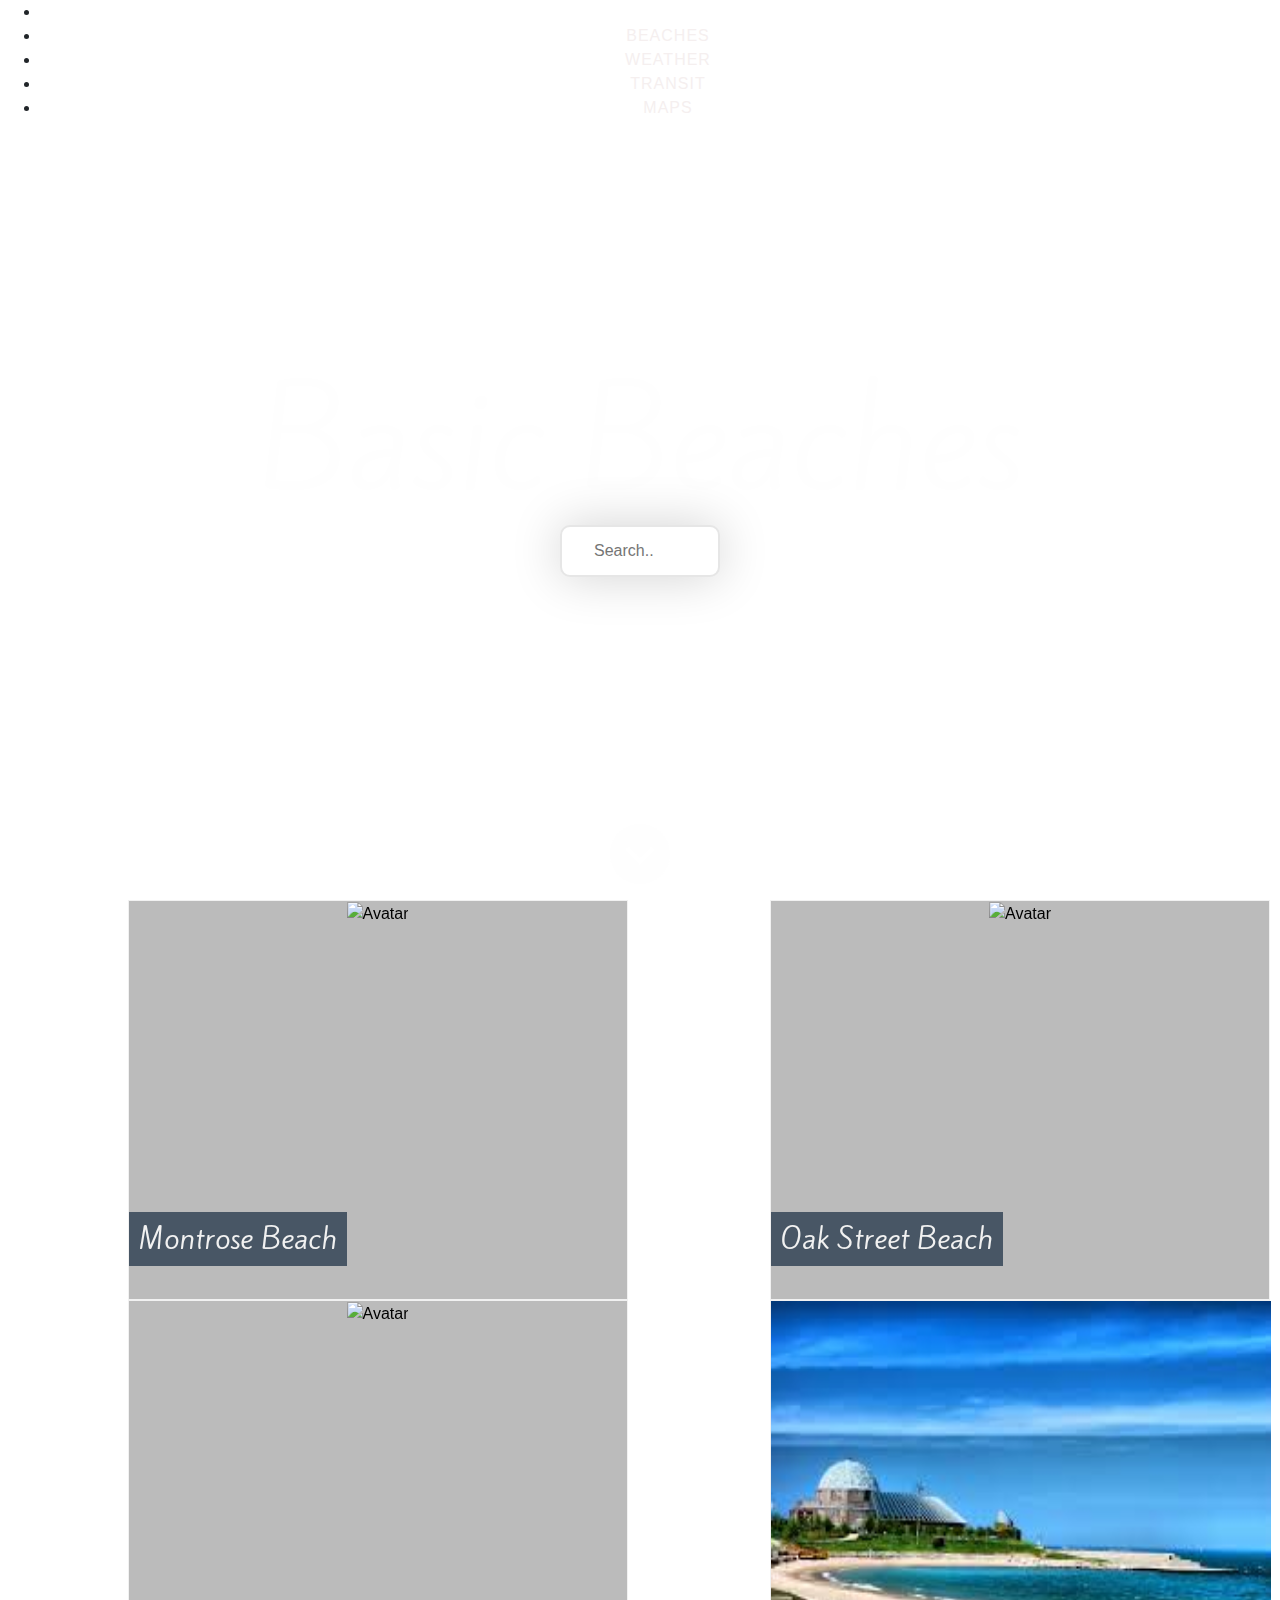
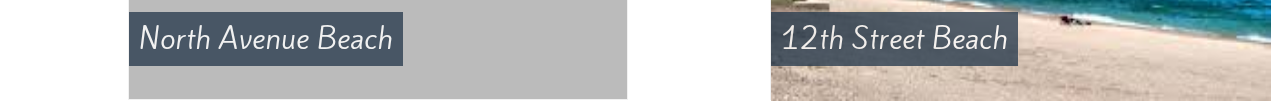
==== index.html @ 25e38c61 "fix 1.1" ====
<!DOCTYPE html>
<html lang="en">
<head>
  <meta charset="UTF-8">
  <meta name="viewport" content="width=device-width, initial-scale=1.0">
  <meta http-equiv="X-UA-Compatible" content="ie=edge">
  <link href="https://fonts.googleapis.com/css?family=Kite+One" rel="stylesheet">
  <link rel="stylesheet" href="https://cdnjs.cloudflare.com/ajax/libs/foundation/6.5.3/css/foundation-float.css">
  <link rel="stylesheet" href="https://stackpath.bootstrapcdn.com/bootstrap/4.3.1/css/bootstrap.min.css" integrity="sha384-ggOyR0iXCbMQv3Xipma34MD+dH/1fQ784/j6cY/iJTQUOhcWr7x9JvoRxT2MZw1T" crossorigin="anonymous">
  <script src="https://code.jquery.com/jquery-3.3.1.slim.min.js" integrity="sha384-q8i/X+965DzO0rT7abK41JStQIAqVgRVzpbzo5smXKp4YfRvH+8abtTE1Pi6jizo" crossorigin="anonymous"></script>
  <script src="https://cdnjs.cloudflare.com/ajax/libs/popper.js/1.14.7/umd/popper.min.js" integrity="sha384-UO2eT0CpHqdSJQ6hJty5KVphtPhzWj9WO1clHTMGa3JDZwrnQq4sF86dIHNDz0W1" crossorigin="anonymous"></script>
  <script src="https://stackpath.bootstrapcdn.com/bootstrap/4.3.1/js/bootstrap.min.js" integrity="sha384-JjSmVgyd0p3pXB1rRibZUAYoIIy6OrQ6VrjIEaFf/nJGzIxFDsf4x0xIM+B07jRM" crossorigin="anonymous"></script>
  <link rel="stylesheet" href="Assets/style.css">
  <!--<link rel ="stylesheet" href="Assets/style.scss">--->
  <title>Beaches</title>
</head>
<body>

  

  <div class="hero-full-screen">

    <div class="top-content-section">
      
      <ul class="menu menu-hover-lines">
        <li class="active"><a href="#">Home</a></li>
        <li><a href="#">Beaches</a></li>
        <li><a href="#">Weather</a></li>
        <li><a href="#">Transit</a></li>
        <li><a href="#">Maps</a></li>
      </ul>
      
      
      
    </div>
  
    <div class="middle-content-section">
      <h1>Basic Beaches</h1>
      <input type="search" name="search" placeholder="Search.." class="animated-search-form">

    </div>
  
    <div class="bottom-content-section" data-magellan data-threshold="0">
      <a href="#main-content-section"><svg xmlns="http://www.w3.org/2000/svg" width="24" height="24" viewBox="0 0 24 24"><path d="M24 12c0-6.627-5.373-12-12-12s-12 5.373-12 12 5.373 12 12 12 12-5.373 12-12zm-18.005-1.568l1.415-1.414 4.59 4.574 4.579-4.574 1.416 1.414-5.995 5.988-6.005-5.988z"/></svg></a>
    </div>
  
  </div>
  
  <div id="main-content-section" data-magellan-target="main-content-section">
    <!-- your content goes here -->

    <div class="row">
        <div class="flip-card" id="beach-2">
            <div class="flip-card-inner">
              <div class="flip-card-front">
                <img src="https://d1yn1kh78jj1rr.cloudfront.net/image/thumbnail/HWdNSxjEzjch3hjal/[base64].jpg" alt="Avatar" style="width:500px;height:400px;">
                <div class="caption" id="beach2">
                  <h3>Montrose Beach</h3>
                </div>
              </div>
              <div class="flip-card-back">
              <div class="weather" id="weather-oak"style="width:500px;height:200px;">
                   <h2>Weather</h2>
              </div>
              <div class="maps" id="maps-oak"style="width:500px;height:200px;">
                   <h2>Maps</h2>
              </div>
            </div>
          </div>
        </div>

    <div class="flip-card" id="beach-2">
        <div class="flip-card-inner">
          <div class="flip-card-front">
            <img src="http://www.citylightsrentals.com/wp-content/uploads/Neighborhoods/Oak-St-Beach2-500X400.jpg" alt="Avatar" style="width:500px;height:400px;">
            <div class="caption" id="beach2">
              <h3>Oak Street Beach</h3>
            </div>
          </div>
          <div class="flip-card-back">
          <div class="weather" id="weather-oak"style="width:500px;height:200px;">
               <h2>Weather</h2>
          </div>
          <div class="maps" id="maps-oak"style="width:500px;height:200px;">
               <h2>Maps</h2>
          </div>
        </div>
      </div>
</div>


    

          <div class="flip-card" id="beach-2">
            <div class="flip-card-inner">
              <div class="flip-card-front">
                <img src="https://windycitybeaches.weebly.com/uploads/7/0/8/1/7081676/3185026_orig.jpg" alt="Avatar" style="width:500px;height:400px;">
                <div class="caption" id="beach2">
                  <h3>North Avenue Beach</h3>
                </div>
              </div>
              <div class="flip-card-back">
                <div class="weather" id="weather-oak"style="width:500px;height:200px;">
                   <h2>Weather</h2>
                </div>
                <div class="maps" id="maps-oak"style="width:500px;height:200px;">
                   <h2>Maps</h2>
                </div>
              </div>
            </div>
          </div>
        
          <div class="flip-card" id="beach-2">
            <div class="flip-card-inner">
              <div class="flip-card-front">
                <img src="[data-uri]" alt="Avatar" style="width:500px;height:400px;">
                <div class="caption" id="beach2">
                  <h3>12th Street Beach</h3>
                </div>
              </div>
              <div class="flip-card-back">
              <div class="weather" id="weather-oak"style="width:500px;height:200px;">
                   <h2>Weather</h2>
              </div>
              <div class="maps" id="maps-oak"style="width:500px;height:200px;">
                   <h2>Maps</h2>
              </div>
            </div>
          </div>
      
      

    



    </div>

  
</body>
</html>
---- Assets/style.css ----
.hero-full-screen {
  height: 100vh;
  display: -webkit-flex;
  display: -ms-flexbox;
  display: flex;
  -webkit-flex-direction: column;
      -ms-flex-direction: column;
          flex-direction: column;
  -webkit-align-items: center;
      -ms-flex-align: center;
          align-items: center;
  -webkit-justify-content: space-between;
      -ms-flex-pack: justify;
          justify-content: space-between;
  background: url("https://d12dkjq56sjcos.cloudfront.net/pub/media/wysiwyg/chicago/01-city-landing/View-Of-Chicago-Oak-St-Beach-Lake-Michigan.jpg") center center no-repeat;
  background-size: cover;
}

h1{
  font-family: 'Kite One', sans-serif;
  font-size: 125px;
}

.hero-full-screen .middle-content-section {
  text-align: center;
  color: #fefefe;
}

.hero-full-screen .top-content-section {
  width: 100%;
}

.hero-full-screen .bottom-content-section {
  padding: 1rem;
}

.hero-full-screen .bottom-content-section svg {
  height: 3.75rem;
  width: 3.75rem;
  fill: #fefefe;
}

.hero-full-screen .top-bar {
  background: transparent;
}

.hero-full-screen .top-bar .menu {
  background: transparent;
}

.hero-full-screen .top-bar .menu-text {
  color: #fefefe;
}

.hero-full-screen .top-bar .menu li {
  display: -webkit-flex;
  display: -ms-flexbox;
  display: flex;
  -webkit-align-items: center;
      -ms-flex-align: center;
          align-items: center;
}

.hero-full-screen .top-bar .menu a {
  color: #fefefe;
  font-weight: bold;
}


.animated-search-form[type=search] {
  width: 10rem;
  border: 0.125rem solid #e6e6e6;
  box-shadow: 0 0 3.125rem rgba(0, 0, 0, 0.18);
  border-radius: 10px;
  background-image: url("//image.ibb.co/i7NbrQ/search_icon_15.png");
  background-position: 0.625rem 0.625rem;
  background-repeat: no-repeat;
  padding: 0.75rem 1.25rem 0.75rem 2rem;
  transition: width 0.4s ease-in-out;
}

.animated-search-form[type=search]:focus {
  width: 100%;
}


.menu-hover-lines {
  text-align: center;
  text-transform: uppercase;
  font-weight: 500;
  letter-spacing: 1px;
  transition: all 0.35s ease;
}

.menu-hover-lines li a {
  padding: 0.75rem 0;
  color: rgb(245, 239, 239);
  position: relative;
  margin-left: 1rem;
}

.menu-hover-lines li:first-child a {
  margin-left: 0;
}

.menu-hover-lines li.active > a {
  background-color: transparent;
}

.menu-hover-lines a:before,
.menu-hover-lines a::after {
  height: 3px;
  position: absolute;
  content: '';
  transition: all 0.35s ease;
  background-color: white;
  width: 0;
}

.menu-hover-lines a::before {
  top: 0;
  left: 0;
}

.menu-hover-lines a::after {
  bottom: 0;
  right: 0;
}

.menu-hover-lines a:hover,
.menu-hover-lines li.active > a {
  color: white;
  transition: all 0.35s ease;
}

.menu-hover-lines a:hover::before,
.menu-hover-lines .active a::before,
.menu-hover-lines a:hover::after,
.menu-hover-lines .active a::after {
  width: 100%;
}


#main-content-section{
  margin-right: 25px;
  


}


.card{
  bottom: 0;
  left: 0;
}



.featured-image-block-grid-header {
  margin-left: auto;
  margin-right: auto;
}

.featured-image-block {
  margin-bottom: 20px;
}

.featured-image-block .featured-image-block-title {
  font-weight: 600;
  margin-top: 10px;
  text-transform: uppercase;
  letter-spacing: 1px;
  font-size: 1em;
  color: #404040;
}

.featured-image-block a:hover p {
  color: #1779ba;
}


.card-tabs .card-divider {
  display: -webkit-flex;
  display: -ms-flexbox;
  display: flex;
  -webkit-align-items: center;
      -ms-flex-align: center;
          align-items: center;
  -webkit-justify-content: space-between;
      -ms-flex-pack: justify;
          justify-content: space-between;
  padding: 15px 20px;
}

.card-tabs .card-divider h1, .card-tabs .card-divider h2, .card-tabs .card-divider h3, .card-tabs .card-divider h4, .card-tabs .card-divider h5, .card-tabs .card-divider h6 {
  margin-bottom: 0;
}

.card-tabs .card-divider .fa {
  position: relative;
  margin-right: 0;
}

.card-tabs .tabs {
  padding-top: 4px;
}

.card-tabs .tabs,
.card-tabs .tabs a {
  background: none;
}

.card-tabs .tabs a {
  padding: 0;
  margin: 0 10px;
  font-size: 13px;
  color: #8a8a8a;
}

.card-tabs .tabs a:hover,
.card-tabs .tabs .is-active a {
  color: #0a0a0a;
}

.card-tabs .tabs-panel {
  padding: 0;
}


.flip-card {
  background-color: transparent;
  width: 500px;
  height: 400px;
  margin-left: auto;
  border: 1px solid #f1f1f1;
  perspective: 1000px; /* Remove this if you don't want the 3D effect */
}

/* This container is needed to position the front and back side */
.flip-card-inner {
  position: relative;
  width: 100%;
  height: 100%;
  text-align: center;
  transition: transform 0.8s;
  transform-style: preserve-3d;
}

/* Do an horizontal flip when you move the mouse over the flip box container */
.flip-card:hover .flip-card-inner {
  transform: rotateY(180deg);
}

/* Position the front and back side */
.flip-card-front, .flip-card-back {
  position: absolute;
  width: 100%;
  height: 100%;
  backface-visibility: hidden;
}

/* Style the front side (fallback if image is missing) */
.flip-card-front {
  background-color: #bbb;
  color: black;
}

/* Style the back side */
.flip-card-back {
  background-color: dodgerblue;
  color: white;
  transform: rotateY(180deg);
}

.caption h3 {
  position: absolute;
  bottom: 25px;
  padding: 10px;
  text-align: center;
  color:#fff;
  background: #2c3e50;
  opacity:.8;
  font-family: 'Kite One', sans-serif;
  
}
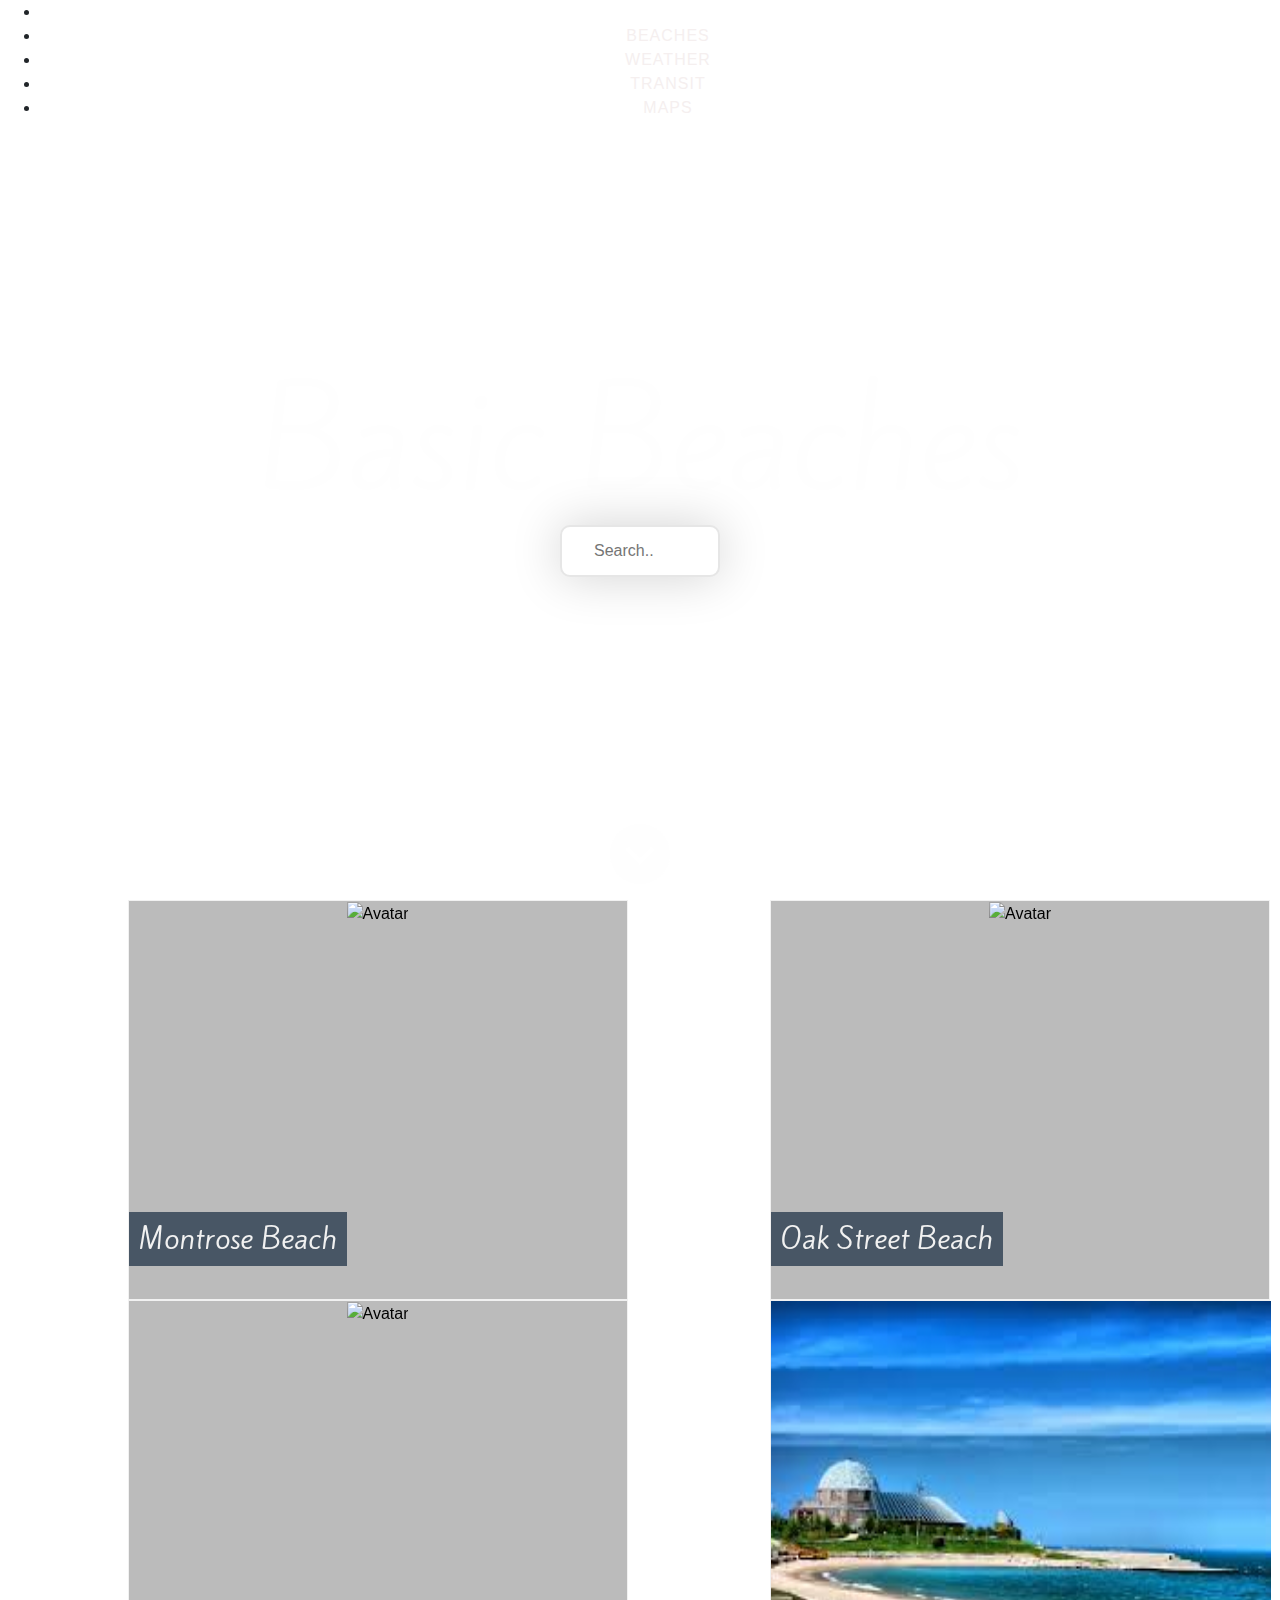
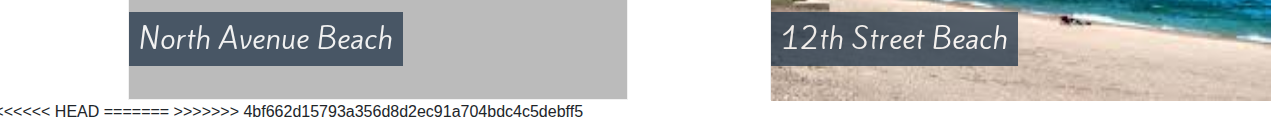
==== commit 73f2b564: "Merge branch 'development' of https://github.com/groupkbbp/Project1 into development" ====
--- a/index.html
+++ b/index.html
@@ -15,7 +15,6 @@
   <title>Beaches</title>
 </head>
 <body>
-
   
 
   <div class="hero-full-screen">
@@ -29,15 +28,12 @@
         <li><a href="#">Transit</a></li>
         <li><a href="#">Maps</a></li>
       </ul>
-      
-      
-      
+
     </div>
   
     <div class="middle-content-section">
       <h1>Basic Beaches</h1>
       <input type="search" name="search" placeholder="Search.." class="animated-search-form">
-
     </div>
   
     <div class="bottom-content-section" data-magellan data-threshold="0">
@@ -59,10 +55,11 @@
                 </div>
               </div>
               <div class="flip-card-back">
-              <div class="weather" id="weather-oak"style="width:500px;height:200px;">
+              <div class="weather" id="weather-oak" value="beach-conditions" style="width:500px;height:200px;">
                    <h2>Weather</h2>
               </div>
               <div class="maps" id="maps-oak"style="width:500px;height:200px;">
+                
                    <h2>Maps</h2>
               </div>
             </div>
@@ -78,10 +75,11 @@
             </div>
           </div>
           <div class="flip-card-back">
-          <div class="weather" id="weather-oak"style="width:500px;height:200px;">
+          <div class="weather" id="weather-oak" value="beach-conditions" style="width:500px;height:200px;">
+          <!----  <script type='text/javascript' src='https://darksky.net/widget/default/41.9029,-87.6227/us12/en.js?width=100%&height=350&title=Oak Street Beach&textColor=333333&bgColor=FFFFFF&transparency=false&skyColor=undefined&fontFamily=Default&customFont=&units=us&htColor=333333&ltColor=C7C7C7&displaySum=yes&displayHeader=yes'></script>> -->
                <h2>Weather</h2>
           </div>
-          <div class="maps" id="maps-oak"style="width:500px;height:200px;">
+          <div class="maps" id="maps-oak" style="width:500px;height:200px;">
                <h2>Maps</h2>
           </div>
         </div>
@@ -100,7 +98,7 @@
                 </div>
               </div>
               <div class="flip-card-back">
-                <div class="weather" id="weather-oak"style="width:500px;height:200px;">
+                <div class="weather" id="weather-oak" value="beach-conditions" style="width:500px;height:200px;">
                    <h2>Weather</h2>
                 </div>
                 <div class="maps" id="maps-oak"style="width:500px;height:200px;">
@@ -119,7 +117,7 @@
                 </div>
               </div>
               <div class="flip-card-back">
-              <div class="weather" id="weather-oak"style="width:500px;height:200px;">
+              <div class="weather" id="weather-oak" value="beach-conditions"  style="width:500px;height:200px;">
                    <h2>Weather</h2>
               </div>
               <div class="maps" id="maps-oak"style="width:500px;height:200px;">
@@ -137,5 +135,17 @@
     </div>
 
   
+
+
+
+
+ 
+  
+  
+
+  
+<<<<<<< HEAD
+=======
 </body>
 </html>
+>>>>>>> 4bf662d15793a356d8d2ec91a704bdc4c5debff5
--- a/Assets/style.css
+++ b/Assets/style.css
@@ -1,71 +1,71 @@
 
 .hero-full-screen {
-  height: 100vh;
-  display: -webkit-flex;
-  display: -ms-flexbox;
-  display: flex;
-  -webkit-flex-direction: column;
-      -ms-flex-direction: column;
-          flex-direction: column;
-  -webkit-align-items: center;
-      -ms-flex-align: center;
-          align-items: center;
-  -webkit-justify-content: space-between;
-      -ms-flex-pack: justify;
-          justify-content: space-between;
-  background: url("https://d12dkjq56sjcos.cloudfront.net/pub/media/wysiwyg/chicago/01-city-landing/View-Of-Chicago-Oak-St-Beach-Lake-Michigan.jpg") center center no-repeat;
-  background-size: cover;
-}
-
-h1{
-  font-family: 'Kite One', sans-serif;
-  font-size: 125px;
-}
-
-.hero-full-screen .middle-content-section {
-  text-align: center;
-  color: #fefefe;
-}
-
-.hero-full-screen .top-content-section {
-  width: 100%;
-}
-
-.hero-full-screen .bottom-content-section {
-  padding: 1rem;
-}
-
-.hero-full-screen .bottom-content-section svg {
-  height: 3.75rem;
-  width: 3.75rem;
-  fill: #fefefe;
-}
-
-.hero-full-screen .top-bar {
-  background: transparent;
-}
-
-.hero-full-screen .top-bar .menu {
-  background: transparent;
-}
-
-.hero-full-screen .top-bar .menu-text {
-  color: #fefefe;
-}
-
-.hero-full-screen .top-bar .menu li {
-  display: -webkit-flex;
-  display: -ms-flexbox;
-  display: flex;
-  -webkit-align-items: center;
-      -ms-flex-align: center;
-          align-items: center;
-}
-
-.hero-full-screen .top-bar .menu a {
-  color: #fefefe;
-  font-weight: bold;
-}
+    height: 100vh;
+    display: -webkit-flex;
+    display: -ms-flexbox;
+    display: flex;
+    -webkit-flex-direction: column;
+        -ms-flex-direction: column;
+            flex-direction: column;
+    -webkit-align-items: center;
+        -ms-flex-align: center;
+            align-items: center;
+    -webkit-justify-content: space-between;
+        -ms-flex-pack: justify;
+            justify-content: space-between;
+    background: url("https://d12dkjq56sjcos.cloudfront.net/pub/media/wysiwyg/chicago/01-city-landing/View-Of-Chicago-Oak-St-Beach-Lake-Michigan.jpg") center center no-repeat;
+    background-size: cover;
+  }
+
+  h1{
+    font-family: 'Kite One', sans-serif;
+    font-size: 125px;
+  }
+  
+  .hero-full-screen .middle-content-section {
+    text-align: center;
+    color: #fefefe;
+  }
+  
+  .hero-full-screen .top-content-section {
+    width: 100%;
+  }
+  
+  .hero-full-screen .bottom-content-section {
+    padding: 1rem;
+  }
+  
+  .hero-full-screen .bottom-content-section svg {
+    height: 3.75rem;
+    width: 3.75rem;
+    fill: #fefefe;
+  }
+  
+  .hero-full-screen .top-bar {
+    background: transparent;
+  }
+  
+  .hero-full-screen .top-bar .menu {
+    background: transparent;
+  }
+  
+  .hero-full-screen .top-bar .menu-text {
+    color: #fefefe;
+  }
+  
+  .hero-full-screen .top-bar .menu li {
+    display: -webkit-flex;
+    display: -ms-flexbox;
+    display: flex;
+    -webkit-align-items: center;
+        -ms-flex-align: center;
+            align-items: center;
+  }
+  
+  .hero-full-screen .top-bar .menu a {
+    color: #fefefe;
+    font-weight: bold;
+  }
 
 
 .animated-search-form[type=search] {
@@ -86,68 +86,78 @@
 
 
 .menu-hover-lines {
-  text-align: center;
-  text-transform: uppercase;
-  font-weight: 500;
-  letter-spacing: 1px;
-  transition: all 0.35s ease;
-}
-
-.menu-hover-lines li a {
-  padding: 0.75rem 0;
-  color: rgb(245, 239, 239);
-  position: relative;
-  margin-left: 1rem;
-}
-
-.menu-hover-lines li:first-child a {
-  margin-left: 0;
-}
-
-.menu-hover-lines li.active > a {
-  background-color: transparent;
-}
-
-.menu-hover-lines a:before,
-.menu-hover-lines a::after {
-  height: 3px;
-  position: absolute;
-  content: '';
-  transition: all 0.35s ease;
-  background-color: white;
-  width: 0;
-}
-
-.menu-hover-lines a::before {
-  top: 0;
-  left: 0;
-}
-
-.menu-hover-lines a::after {
-  bottom: 0;
-  right: 0;
-}
-
-.menu-hover-lines a:hover,
-.menu-hover-lines li.active > a {
-  color: white;
-  transition: all 0.35s ease;
-}
-
-.menu-hover-lines a:hover::before,
-.menu-hover-lines .active a::before,
-.menu-hover-lines a:hover::after,
-.menu-hover-lines .active a::after {
-  width: 100%;
-}
-
-
-#main-content-section{
-  margin-right: 25px;
-  
-
-
-}
+    text-align: center;
+    text-transform: uppercase;
+    font-weight: 500;
+    letter-spacing: 1px;
+    transition: all 0.35s ease;
+  }
+  
+  .menu-hover-lines li a {
+    padding: 0.75rem 0;
+    color: rgb(245, 239, 239);
+    position: relative;
+    margin-left: 1rem;
+  }
+  
+  .menu-hover-lines li:first-child a {
+    margin-left: 0;
+  }
+  
+  .menu-hover-lines li.active > a {
+    background-color: transparent;
+  }
+  
+  .menu-hover-lines a:before,
+  .menu-hover-lines a::after {
+    height: 3px;
+    position: absolute;
+    content: '';
+    transition: all 0.35s ease;
+    background-color: white;
+    width: 0;
+  }
+  
+  .menu-hover-lines a::before {
+    top: 0;
+    left: 0;
+  }
+  
+  .menu-hover-lines a::after {
+    bottom: 0;
+    right: 0;
+  }
+  
+  .menu-hover-lines a:hover,
+  .menu-hover-lines li.active > a {
+    color: white;
+    transition: all 0.35s ease;
+  }
+  
+  .menu-hover-lines a:hover::before,
+  .menu-hover-lines .active a::before,
+  .menu-hover-lines a:hover::after,
+  .menu-hover-lines .active a::after {
+    width: 100%;
+  }
+
+
+  #main-content-section{
+    margin-right: 25px;
+
+
+
+  }
+
+
+  .card{
+    bottom: 0;
+    left: 0;
+  }
+  
+
+
+
 
 
 .card{
@@ -158,146 +168,135 @@
 
 
 .featured-image-block-grid-header {
-  margin-left: auto;
-  margin-right: auto;
-}
-
-.featured-image-block {
-  margin-bottom: 20px;
-}
-
-.featured-image-block .featured-image-block-title {
-  font-weight: 600;
-  margin-top: 10px;
-  text-transform: uppercase;
-  letter-spacing: 1px;
-  font-size: 1em;
-  color: #404040;
-}
-
-.featured-image-block a:hover p {
-  color: #1779ba;
-}
+    margin-left: auto;
+    margin-right: auto;
+  }
+  
+  .featured-image-block {
+    margin-bottom: 20px;
+  }
+  
+  .featured-image-block .featured-image-block-title {
+    font-weight: 600;
+    margin-top: 10px;
+    text-transform: uppercase;
+    letter-spacing: 1px;
+    font-size: 1em;
+    color: #404040;
+  }
+  
+  .featured-image-block a:hover p {
+    color: #1779ba;
+  }
 
 
 .card-tabs .card-divider {
-  display: -webkit-flex;
-  display: -ms-flexbox;
-  display: flex;
-  -webkit-align-items: center;
-      -ms-flex-align: center;
-          align-items: center;
-  -webkit-justify-content: space-between;
-      -ms-flex-pack: justify;
-          justify-content: space-between;
-  padding: 15px 20px;
-}
-
-.card-tabs .card-divider h1, .card-tabs .card-divider h2, .card-tabs .card-divider h3, .card-tabs .card-divider h4, .card-tabs .card-divider h5, .card-tabs .card-divider h6 {
-  margin-bottom: 0;
-}
-
-.card-tabs .card-divider .fa {
-  position: relative;
-  margin-right: 0;
-}
-
-.card-tabs .tabs {
-  padding-top: 4px;
-}
-
-.card-tabs .tabs,
-.card-tabs .tabs a {
-  background: none;
-}
-
-.card-tabs .tabs a {
-  padding: 0;
-  margin: 0 10px;
-  font-size: 13px;
-  color: #8a8a8a;
-}
-
-.card-tabs .tabs a:hover,
-.card-tabs .tabs .is-active a {
-  color: #0a0a0a;
-}
-
-.card-tabs .tabs-panel {
-  padding: 0;
-}
-
-
-.flip-card {
-  background-color: transparent;
-  width: 500px;
-  height: 400px;
-  margin-left: auto;
-  border: 1px solid #f1f1f1;
-  perspective: 1000px; /* Remove this if you don't want the 3D effect */
-}
-
-/* This container is needed to position the front and back side */
-.flip-card-inner {
-  position: relative;
-  width: 100%;
-  height: 100%;
-  text-align: center;
-  transition: transform 0.8s;
-  transform-style: preserve-3d;
-}
-
-/* Do an horizontal flip when you move the mouse over the flip box container */
-.flip-card:hover .flip-card-inner {
-  transform: rotateY(180deg);
-}
-
-/* Position the front and back side */
-.flip-card-front, .flip-card-back {
-  position: absolute;
-  width: 100%;
-  height: 100%;
-  backface-visibility: hidden;
-}
-
-/* Style the front side (fallback if image is missing) */
-.flip-card-front {
-  background-color: #bbb;
-  color: black;
-}
-
-/* Style the back side */
-.flip-card-back {
-  background-color: dodgerblue;
-  color: white;
-  transform: rotateY(180deg);
-}
-
-.caption h3 {
-  position: absolute;
-  bottom: 25px;
-  padding: 10px;
-  text-align: center;
-  color:#fff;
-  background: #2c3e50;
-  opacity:.8;
-  font-family: 'Kite One', sans-serif;
-  
-}
-
-
-
-
-
-
-
-
-
-
-
-
-
-
-
-
-
+    display: -webkit-flex;
+    display: -ms-flexbox;
+    display: flex;
+    -webkit-align-items: center;
+        -ms-flex-align: center;
+            align-items: center;
+    -webkit-justify-content: space-between;
+        -ms-flex-pack: justify;
+            justify-content: space-between;
+    padding: 15px 20px;
+  }
+  
+  .card-tabs .card-divider h1, .card-tabs .card-divider h2, .card-tabs .card-divider h3, .card-tabs .card-divider h4, .card-tabs .card-divider h5, .card-tabs .card-divider h6 {
+    margin-bottom: 0;
+  }
+  
+  .card-tabs .card-divider .fa {
+    position: relative;
+    margin-right: 0;
+  }
+  
+  .card-tabs .tabs {
+    padding-top: 4px;
+  }
+  
+  .card-tabs .tabs,
+  .card-tabs .tabs a {
+    background: none;
+  }
+  
+  .card-tabs .tabs a {
+    padding: 0;
+    margin: 0 10px;
+    font-size: 13px;
+    color: #8a8a8a;
+  }
+  
+  .card-tabs .tabs a:hover,
+  .card-tabs .tabs .is-active a {
+    color: #0a0a0a;
+  }
+  
+  .card-tabs .tabs-panel {
+    padding: 0;
+  }
+  
+  
+  .flip-card {
+    background-color: transparent;
+    width: 500px;
+    height: 400px;
+    margin-left: auto;
+    border: 1px solid #f1f1f1;
+    perspective: 1000px; /* Remove this if you don't want the 3D effect */
+  }
+  
+  /* This container is needed to position the front and back side */
+  .flip-card-inner {
+    position: relative;
+    width: 100%;
+    height: 100%;
+    text-align: center;
+    transition: transform 0.8s;
+    transform-style: preserve-3d;
+  }
+  
+  /* Do an horizontal flip when you move the mouse over the flip box container */
+  .flip-card:hover .flip-card-inner {
+    transform: rotateY(180deg);
+  }
+  
+  /* Position the front and back side */
+  .flip-card-front, .flip-card-back {
+    position: absolute;
+    width: 100%;
+    height: 100%;
+    backface-visibility: hidden;
+  }
+  
+  /* Style the front side (fallback if image is missing) */
+  .flip-card-front {
+    background-color: #bbb;
+    color: black;
+  }
+  
+  /* Style the back side */
+  .flip-card-back {
+    background-color: dodgerblue;
+    color: white;
+    transform: rotateY(180deg);
+  }
+  
+  .caption h3 {
+    position: absolute;
+    bottom: 25px;
+    padding: 10px;
+    text-align: center;
+    color:#fff;
+    background: #2c3e50;
+    opacity:.8;
+    font-family: 'Kite One', sans-serif;
+    
+  }
+
+  
+  
+
+
+
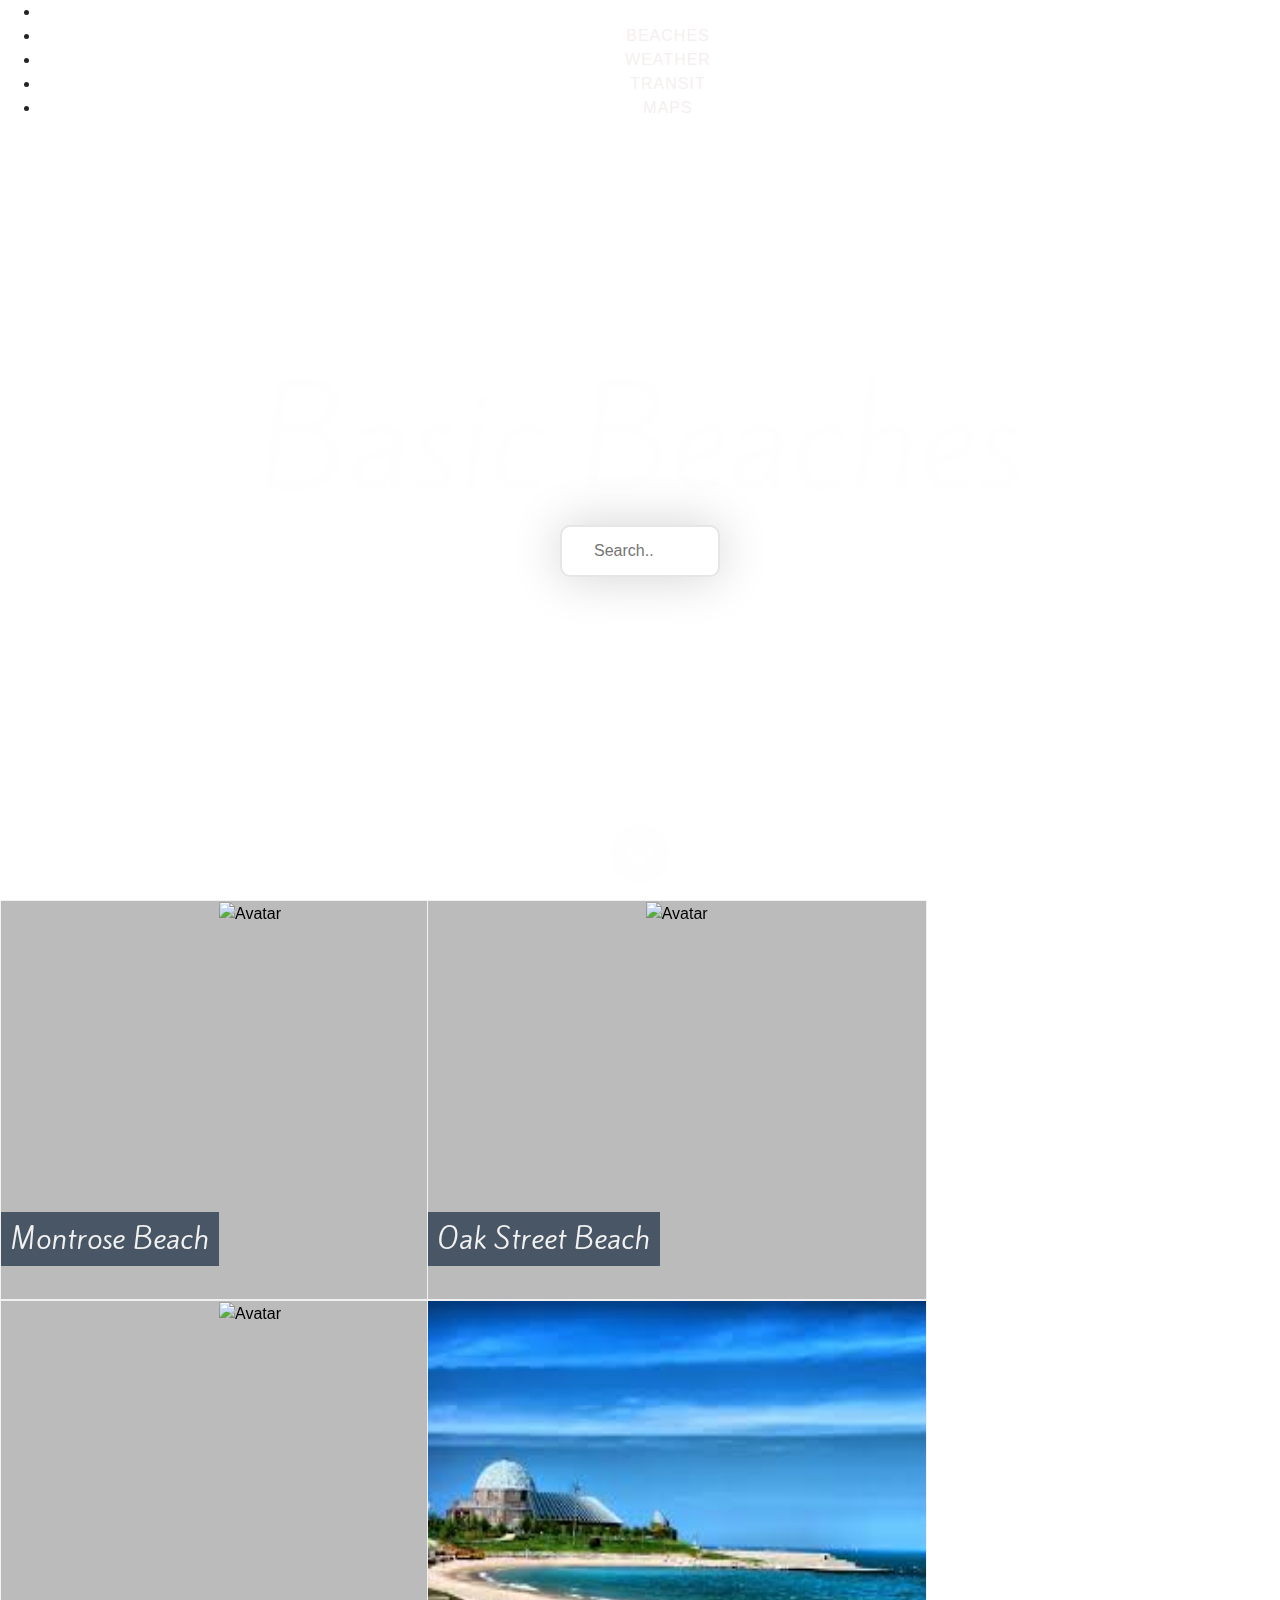
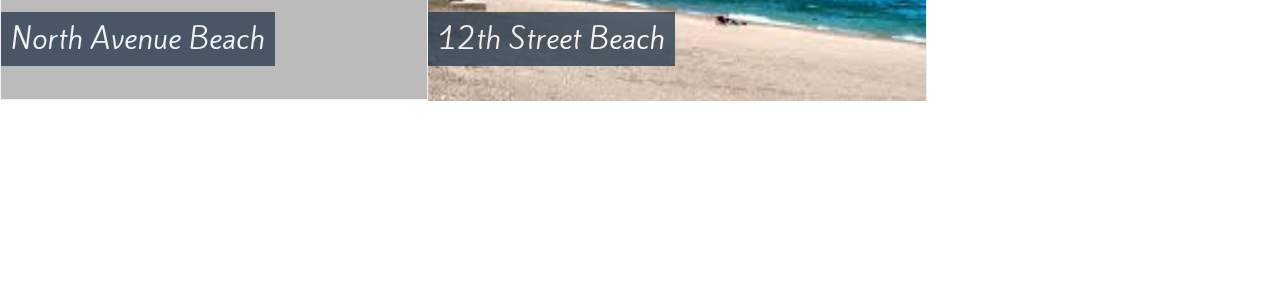
==== commit 46e837db: "sat commits" ====
--- a/index.html
+++ b/index.html
@@ -1,26 +1,31 @@
 <!DOCTYPE html>
 <html lang="en">
+
 <head>
   <meta charset="UTF-8">
   <meta name="viewport" content="width=device-width, initial-scale=1.0">
   <meta http-equiv="X-UA-Compatible" content="ie=edge">
   <link href="https://fonts.googleapis.com/css?family=Kite+One" rel="stylesheet">
   <link rel="stylesheet" href="https://cdnjs.cloudflare.com/ajax/libs/foundation/6.5.3/css/foundation-float.css">
-  <link rel="stylesheet" href="https://stackpath.bootstrapcdn.com/bootstrap/4.3.1/css/bootstrap.min.css" integrity="sha384-ggOyR0iXCbMQv3Xipma34MD+dH/1fQ784/j6cY/iJTQUOhcWr7x9JvoRxT2MZw1T" crossorigin="anonymous">
-  <script src="https://code.jquery.com/jquery-3.3.1.slim.min.js" integrity="sha384-q8i/X+965DzO0rT7abK41JStQIAqVgRVzpbzo5smXKp4YfRvH+8abtTE1Pi6jizo" crossorigin="anonymous"></script>
-  <script src="https://cdnjs.cloudflare.com/ajax/libs/popper.js/1.14.7/umd/popper.min.js" integrity="sha384-UO2eT0CpHqdSJQ6hJty5KVphtPhzWj9WO1clHTMGa3JDZwrnQq4sF86dIHNDz0W1" crossorigin="anonymous"></script>
-  <script src="https://stackpath.bootstrapcdn.com/bootstrap/4.3.1/js/bootstrap.min.js" integrity="sha384-JjSmVgyd0p3pXB1rRibZUAYoIIy6OrQ6VrjIEaFf/nJGzIxFDsf4x0xIM+B07jRM" crossorigin="anonymous"></script>
+  <link rel="stylesheet" href="https://stackpath.bootstrapcdn.com/bootstrap/4.3.1/css/bootstrap.min.css" integrity="sha384-ggOyR0iXCbMQv3Xipma34MD+dH/1fQ784/j6cY/iJTQUOhcWr7x9JvoRxT2MZw1T"
+    crossorigin="anonymous">
+  <script src="https://ajax.googleapis.com/ajax/libs/jquery/3.3.1/jquery.min.js"></script>
+  <script src="https://cdnjs.cloudflare.com/ajax/libs/popper.js/1.14.7/umd/popper.min.js" integrity="sha384-UO2eT0CpHqdSJQ6hJty5KVphtPhzWj9WO1clHTMGa3JDZwrnQq4sF86dIHNDz0W1"
+    crossorigin="anonymous"></script>
+  <script src="https://cdn.rawgit.com/nnattawat/flip/master/dist/jquery.flip.min.js"></script>
   <link rel="stylesheet" href="Assets/style.css">
+
   <!--<link rel ="stylesheet" href="Assets/style.scss">--->
   <title>Beaches</title>
 </head>
+
 <body>
-  
+
 
   <div class="hero-full-screen">
 
     <div class="top-content-section">
-      
+
       <ul class="menu menu-hover-lines">
         <li class="active"><a href="#">Home</a></li>
         <li><a href="#">Beaches</a></li>
@@ -30,122 +35,190 @@
       </ul>
 
     </div>
-  
+
     <div class="middle-content-section">
       <h1>Basic Beaches</h1>
       <input type="search" name="search" placeholder="Search.." class="animated-search-form">
     </div>
-  
+
     <div class="bottom-content-section" data-magellan data-threshold="0">
-      <a href="#main-content-section"><svg xmlns="http://www.w3.org/2000/svg" width="24" height="24" viewBox="0 0 24 24"><path d="M24 12c0-6.627-5.373-12-12-12s-12 5.373-12 12 5.373 12 12 12 12-5.373 12-12zm-18.005-1.568l1.415-1.414 4.59 4.574 4.579-4.574 1.416 1.414-5.995 5.988-6.005-5.988z"/></svg></a>
-    </div>
-  
+      <a href="#main-content-section"><svg xmlns="http://www.w3.org/2000/svg" width="24" height="24" viewBox="0 0 24 24">
+          <path d="M24 12c0-6.627-5.373-12-12-12s-12 5.373-12 12 5.373 12 12 12 12-5.373 12-12zm-18.005-1.568l1.415-1.414 4.59 4.574 4.579-4.574 1.416 1.414-5.995 5.988-6.005-5.988z" /></svg></a>
+    </div>
+
   </div>
-  
-  <div id="main-content-section" data-magellan-target="main-content-section">
-    <!-- your content goes here -->
-
-    <div class="row">
-        <div class="flip-card" id="beach-2">
+
+  <div class="container-flow" id="main-content-section" data-magellan-target="main-content-section" style="width:100%">
+
+    <!-- ROW 1---->
+    <div class="row w-100" style="max-width:100rem" >
+      <div class="col-4">
+        <div class="flip-card"onclick="flip()" id="beach-2">
+          <div class="flip-card-inner">
+            <div class="flip-card-front">
+              <img src="https://d1yn1kh78jj1rr.cloudfront.net/image/thumbnail/HWdNSxjEzjch3hjal/[base64].jpg"
+                alt="Avatar" style="width:500px;height:400px;">
+              <div class="caption" id="beach2">
+                <h3>Montrose Beach</h3>
+              </div>
+            </div>
+            <div class="flip-card-back">
+              <div class="weather" id="weather-montrose" value="beach-conditions" style="width:500px;height:200px;">
+                <script type='text/javascript' src='https://darksky.net/widget/graph-bar/41.9636,-87.7476/us12/en.js?width=100%&height=400&title=Full Forecast&textColor=333333&bgColor=FFFFFF&transparency=false&skyColor=undefined&fontFamily=Default&customFont=&units=us&timeColor=333333&tempColor=333333&currentDetailsOption=true'></script>
+              </div>
+              <div class="maps" id="maps-oak" style="width:500px;height:200px;">
+              </div>
+            </div>
+          </div>
+        </div>
+        <div class="flip-card" onclick="flip()" id="beach-2">
             <div class="flip-card-inner">
               <div class="flip-card-front">
-                <img src="https://d1yn1kh78jj1rr.cloudfront.net/image/thumbnail/HWdNSxjEzjch3hjal/[base64].jpg" alt="Avatar" style="width:500px;height:400px;">
+                <img src="https://windycitybeaches.weebly.com/uploads/7/0/8/1/7081676/3185026_orig.jpg" class="img-fluid"
+                  alt="Avatar" style="width:500px;height:400px;">
                 <div class="caption" id="beach2">
-                  <h3>Montrose Beach</h3>
+                  <h3>North Avenue Beach</h3>
                 </div>
               </div>
               <div class="flip-card-back">
-              <div class="weather" id="weather-oak" value="beach-conditions" style="width:500px;height:200px;">
-                   <h2>Weather</h2>
-              </div>
-              <div class="maps" id="maps-oak"style="width:500px;height:200px;">
-                
-                   <h2>Maps</h2>
-              </div>
-            </div>
-          </div>
-        </div>
-
-    <div class="flip-card" id="beach-2">
-        <div class="flip-card-inner">
-          <div class="flip-card-front">
-            <img src="http://www.citylightsrentals.com/wp-content/uploads/Neighborhoods/Oak-St-Beach2-500X400.jpg" alt="Avatar" style="width:500px;height:400px;">
-            <div class="caption" id="beach2">
-              <h3>Oak Street Beach</h3>
-            </div>
-          </div>
-          <div class="flip-card-back">
-          <div class="weather" id="weather-oak" value="beach-conditions" style="width:500px;height:200px;">
-          <!----  <script type='text/javascript' src='https://darksky.net/widget/default/41.9029,-87.6227/us12/en.js?width=100%&height=350&title=Oak Street Beach&textColor=333333&bgColor=FFFFFF&transparency=false&skyColor=undefined&fontFamily=Default&customFont=&units=us&htColor=333333&ltColor=C7C7C7&displaySum=yes&displayHeader=yes'></script>> -->
-               <h2>Weather</h2>
-          </div>
-          <div class="maps" id="maps-oak" style="width:500px;height:200px;">
-               <h2>Maps</h2>
-          </div>
-        </div>
-      </div>
-</div>
-
-
-    
-
-          <div class="flip-card" id="beach-2">
+                <div class="weather" id="weather-oak" value="beach-conditions" style="width:500px;height:200px;">
+                  <script type='text/javascript' src='https://darksky.net/widget/graph-bar/41.9185,-87.628/us12/en.js?width=100%&height=400&title=Full Forecast&textColor=333333&bgColor=FFFFFF&transparency=false&skyColor=undefined&fontFamily=Default&customFont=&units=us&timeColor=333333&tempColor=333333&currentDetailsOption=true'></script>
+                </div>
+              </div>
+            </div>
+          </div>
+      </div>
+      <div class="col-4">
+        <div class="flip-card" onclick="flip()"id="beach-2" value="OakStreet">
+          <div class="flip-card-inner">
+            <div class="flip-card-front">
+              <img src="http://www.citylightsrentals.com/wp-content/uploads/Neighborhoods/Oak-St-Beach2-500X400.jpg"
+                alt="Avatar" style="width:500px;height:400px;">
+              <div class="caption" id="beach2">
+                <h3>Oak Street Beach</h3>
+              </div>
+            </div>
+            <div class="flip-card-back">
+              <div id="watercond">Text</div>
+              <div class="weather" id="weather-oak" value="OakStreet" style="width:500px;height:200px;">
+                <script type='text/javascript' src='https://darksky.net/widget/graph-bar/41.9029,-87.6227/us12/en.js?width=100%&height=400&title=Full Forecast&textColor=333333&bgColor=FFFFFF&transparency=false&skyColor=undefined&fontFamily=Default&customFont=&units=us&timeColor=333333&tempColor=333333&currentDetailsOption=true'></script>
+              </div>
+            </div>
+          </div>
+        </div>
+        <div class="flip-card"onclick="flip()" id="beach-2">
             <div class="flip-card-inner">
               <div class="flip-card-front">
-                <img src="https://windycitybeaches.weebly.com/uploads/7/0/8/1/7081676/3185026_orig.jpg" alt="Avatar" style="width:500px;height:400px;">
-                <div class="caption" id="beach2">
-                  <h3>North Avenue Beach</h3>
-                </div>
-              </div>
-              <div class="flip-card-back">
-                <div class="weather" id="weather-oak" value="beach-conditions" style="width:500px;height:200px;">
-                   <h2>Weather</h2>
-                </div>
-                <div class="maps" id="maps-oak"style="width:500px;height:200px;">
-                   <h2>Maps</h2>
-                </div>
-              </div>
-            </div>
-          </div>
-        
-          <div class="flip-card" id="beach-2">
-            <div class="flip-card-inner">
-              <div class="flip-card-front">
-                <img src="[data-uri]" alt="Avatar" style="width:500px;height:400px;">
+                <img class="img-fluid" src="[data-uri]"
+                  alt="Avatar" style="width:500px;height:400px;">
                 <div class="caption" id="beach2">
                   <h3>12th Street Beach</h3>
                 </div>
               </div>
               <div class="flip-card-back">
-              <div class="weather" id="weather-oak" value="beach-conditions"  style="width:500px;height:200px;">
-                   <h2>Weather</h2>
-              </div>
-              <div class="maps" id="maps-oak"style="width:500px;height:200px;">
-                   <h2>Maps</h2>
-              </div>
-            </div>
-          </div>
-      
-      
+                <div class="weather" id="weather-12" value="beach-conditions" style="width:500px;height:200px;">
+                  <script id="tester" type='text/javascript' src='https://darksky.net/widget/graph-bar/41.8637,-87.6075/us12/en.js?width=100%&height=400&title=FullForecast&textColor=333333&bgColor=FFFFFF&transparency=false&skyColor=undefined&fontFamily=Default&customFont=&units=us&timeColor=333333&tempColor=333333&currentDetailsOption=true'></script>
+                </div>
+              </div>
+            </div>
+          </div>
+        </div>
+        <div class="col-4">
+     
+            <iframe width="500" height="1000" frameborder="0" style="border:0" src="https://www.google.com/maps/embed/v1/search?q=Chicago%20Beachers&key=AIzaSyDQUzAUZX_8MqKnkg5Ejiw-yWaRW3WoP9k"
+              allowfullscreen></iframe>
+        </div>
+      </div>
+      </div>
+     
+     
+
+    <!--Maps Section -->
+
+
+
+    <!-- ROW 2---->
+    <!-- <div class="row" style="max-width:100rem">
+      <div class="col-4">
+        <div class="flip-card" onclick="flip()" id="beach-2">
+          <div class="flip-card-inner">
+            <div class="flip-card-front">
+              <img src="https://windycitybeaches.weebly.com/uploads/7/0/8/1/7081676/3185026_orig.jpg" class="img-fluid"
+                alt="Avatar" style="width:500px;height:400px;">
+              <div class="caption" id="beach2">
+                <h3>North Avenue Beach</h3>
+              </div>
+            </div>
+            <div class="flip-card-back">
+              <div class="weather" id="weather-oak" value="beach-conditions" style="width:500px;height:200px;">
+                <script type='text/javascript' src='https://darksky.net/widget/graph-bar/41.9185,-87.628/us12/en.js?width=100%&height=400&title=Full Forecast&textColor=333333&bgColor=FFFFFF&transparency=false&skyColor=undefined&fontFamily=Default&customFont=&units=us&timeColor=333333&tempColor=333333&currentDetailsOption=true'></script>
+              </div>
+            </div>
+          </div>
+        </div>
+      </div> -->
+      <!-- <div class="col-4">
+        <div class="flip-card"onclick="flip()" id="beach-2">
+          <div class="flip-card-inner">
+            <div class="flip-card-front">
+              <img class="img-fluid" src="[data-uri]"
+                alt="Avatar" style="width:500px;height:400px;">
+              <div class="caption" id="beach2">
+                <h3>12th Street Beach</h3>
+              </div>
+            </div>
+            <div class="flip-card-back">
+              <div class="weather" id="weather-12" value="beach-conditions" style="width:500px;height:200px;">
+                <script id="tester" type='text/javascript' src='https://darksky.net/widget/graph-bar/41.8637,-87.6075/us12/en.js?width=100%&height=400&title=FullForecast&textColor=333333&bgColor=FFFFFF&transparency=false&skyColor=undefined&fontFamily=Default&customFont=&units=us&timeColor=333333&tempColor=333333&currentDetailsOption=true'></script>
+              </div>
+            </div>
+          </div>
+        </div>
+      </div>
+    </div>
+  </div> -->
+
+  <!-- map section -->
+  <div class="contatiner-fluid">
+    <div class="row">
+      <div class="col-sm-12">
+
+      </div>
+    </div>
+
+
+
+
+
+
+
+  
+
+
+
+
+
+
+
+
+
+
 
     
-
-
-
-    </div>
-
-  
-
-
-
-
- 
-  
-  
-
-  
-<<<<<<< HEAD
-=======
+    <script src="/Assets/js/weatherAPI.js"></script>
+    <script src="/Assets/js/flipcards.js"></script>
+    <script src="/app.js"></script>
+
+
+
+
+
+
+
+
+
+
+
 </body>
-</html>
->>>>>>> 4bf662d15793a356d8d2ec91a704bdc4c5debff5
+
+</html>--- a/Assets/style.css
+++ b/Assets/style.css
@@ -154,11 +154,6 @@
     bottom: 0;
     left: 0;
   }
-  
-
-
-
-
 
 .card{
   bottom: 0;
@@ -259,7 +254,7 @@
   
   /* Do an horizontal flip when you move the mouse over the flip box container */
   .flip-card:hover .flip-card-inner {
-    transform: rotateY(180deg);
+    transform: rotateY(-180deg);
   }
   
   /* Position the front and back side */
@@ -282,7 +277,16 @@
     color: white;
     transform: rotateY(180deg);
   }
-  
+  .flip-card .fliped{
+    transform: rotateY(-180deg);
+  }
+
+  .row{
+    width: 100%;
+  }
+  
+
+ 
   .caption h3 {
     position: absolute;
     bottom: 25px;
@@ -295,8 +299,15 @@
     
   }
 
-  
-  
-
-
-
+
+
+  
+
+  
+  
+
+  
+  
+
+
+
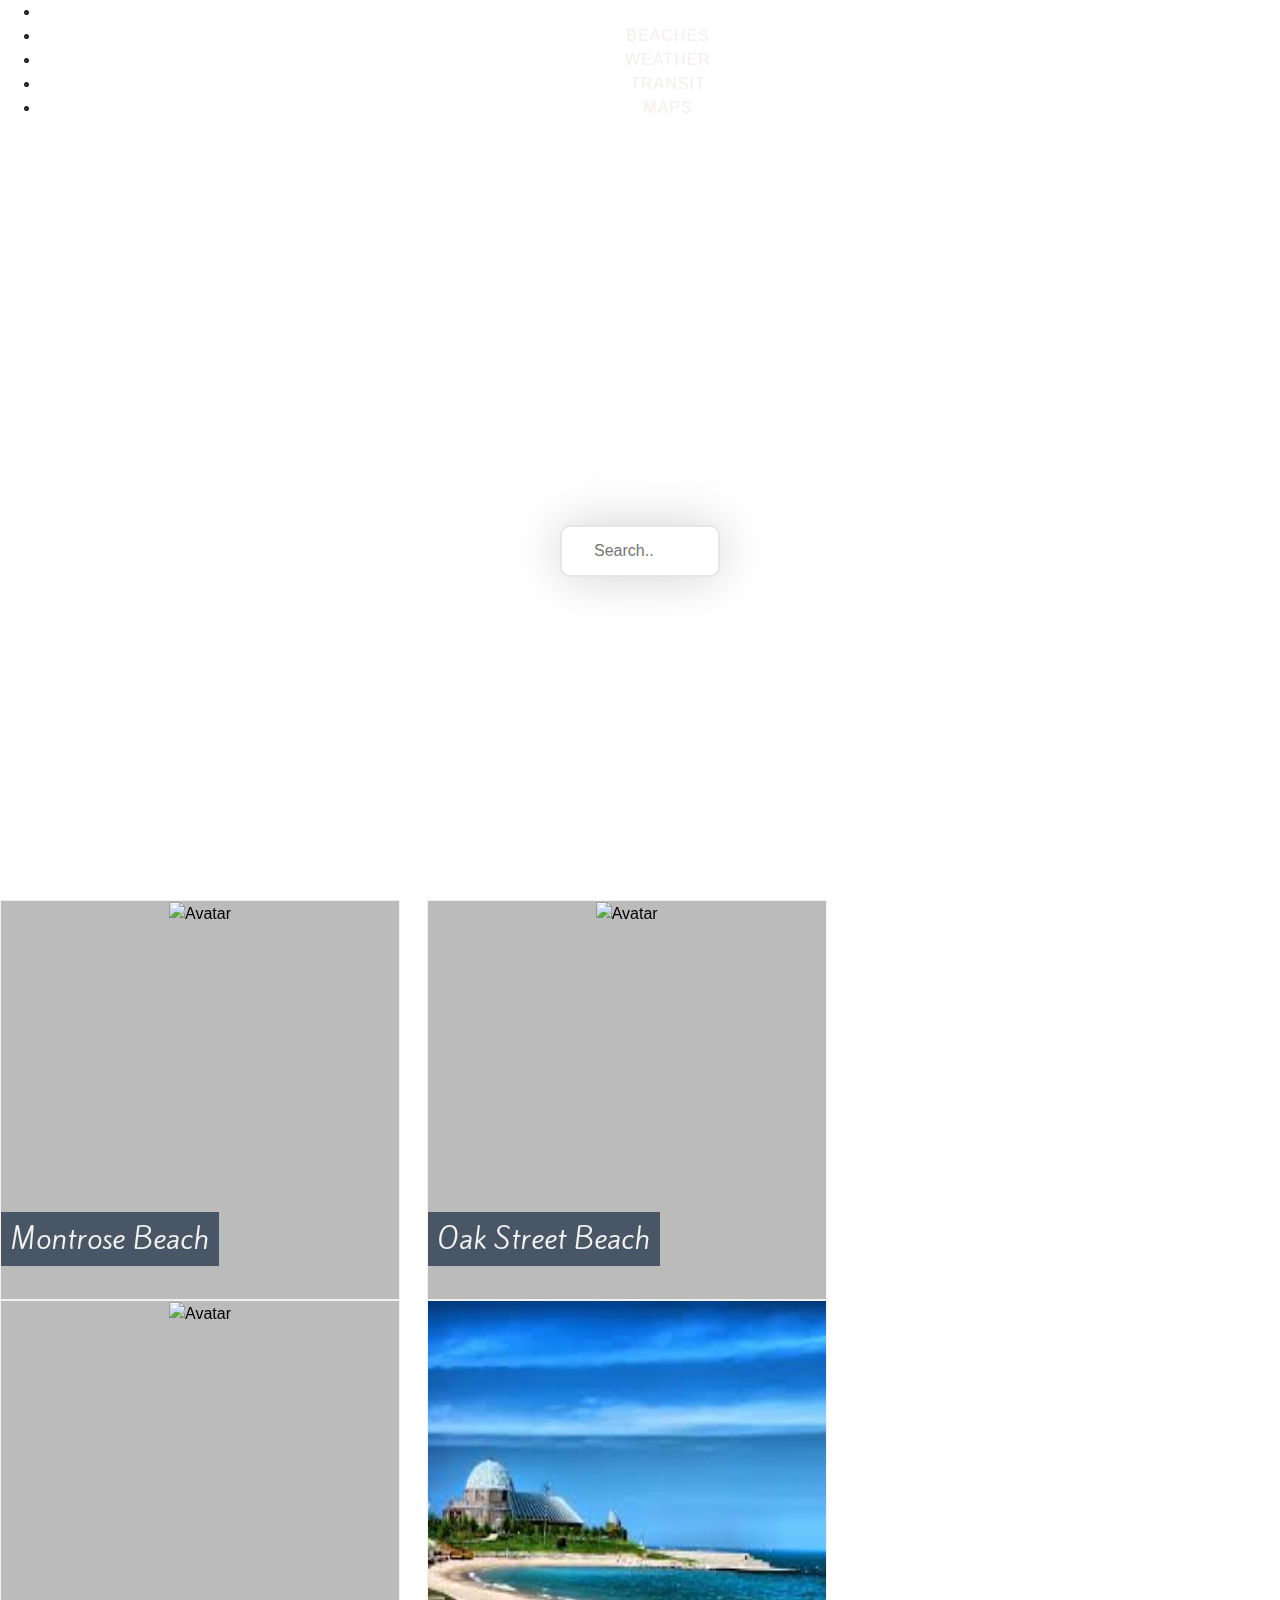
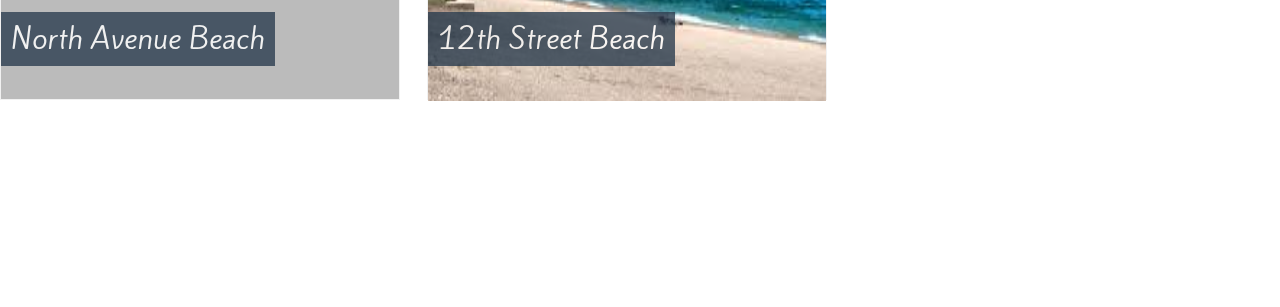
==== commit ddd41a57: "fix for cards" ====
--- a/index.html
+++ b/index.html
@@ -57,16 +57,16 @@
           <div class="flip-card-inner">
             <div class="flip-card-front">
               <img src="https://d1yn1kh78jj1rr.cloudfront.net/image/thumbnail/HWdNSxjEzjch3hjal/[base64].jpg"
-                alt="Avatar" style="width:500px;height:400px;">
+                alt="Avatar" style="width:400px;height:400px;">
               <div class="caption" id="beach2">
                 <h3>Montrose Beach</h3>
               </div>
             </div>
             <div class="flip-card-back">
-              <div class="weather" id="weather-montrose" value="beach-conditions" style="width:500px;height:200px;">
+              <div class="weather" id="weather-montrose" value="beach-conditions" style="width:400px;height:200px;">
                 <script type='text/javascript' src='https://darksky.net/widget/graph-bar/41.9636,-87.7476/us12/en.js?width=100%&height=400&title=Full Forecast&textColor=333333&bgColor=FFFFFF&transparency=false&skyColor=undefined&fontFamily=Default&customFont=&units=us&timeColor=333333&tempColor=333333&currentDetailsOption=true'></script>
               </div>
-              <div class="maps" id="maps-oak" style="width:500px;height:200px;">
+              <div class="maps" id="maps-oak" style="width:400px;height:200px;">
               </div>
             </div>
           </div>
@@ -75,13 +75,13 @@
             <div class="flip-card-inner">
               <div class="flip-card-front">
                 <img src="https://windycitybeaches.weebly.com/uploads/7/0/8/1/7081676/3185026_orig.jpg" class="img-fluid"
-                  alt="Avatar" style="width:500px;height:400px;">
+                  alt="Avatar" style="width:400px;height:400px;">
                 <div class="caption" id="beach2">
                   <h3>North Avenue Beach</h3>
                 </div>
               </div>
               <div class="flip-card-back">
-                <div class="weather" id="weather-oak" value="beach-conditions" style="width:500px;height:200px;">
+                <div class="weather" id="weather-oak" value="beach-conditions" style="width:400px;height:200px;">
                   <script type='text/javascript' src='https://darksky.net/widget/graph-bar/41.9185,-87.628/us12/en.js?width=100%&height=400&title=Full Forecast&textColor=333333&bgColor=FFFFFF&transparency=false&skyColor=undefined&fontFamily=Default&customFont=&units=us&timeColor=333333&tempColor=333333&currentDetailsOption=true'></script>
                 </div>
               </div>
@@ -93,14 +93,14 @@
           <div class="flip-card-inner">
             <div class="flip-card-front">
               <img src="http://www.citylightsrentals.com/wp-content/uploads/Neighborhoods/Oak-St-Beach2-500X400.jpg"
-                alt="Avatar" style="width:500px;height:400px;">
+                alt="Avatar" style="width:400px;height:400px;">
               <div class="caption" id="beach2">
                 <h3>Oak Street Beach</h3>
               </div>
             </div>
             <div class="flip-card-back">
               <div id="watercond">Text</div>
-              <div class="weather" id="weather-oak" value="OakStreet" style="width:500px;height:200px;">
+              <div class="weather" id="weather-oak" value="OakStreet" style="width:400px;height:200px;">
                 <script type='text/javascript' src='https://darksky.net/widget/graph-bar/41.9029,-87.6227/us12/en.js?width=100%&height=400&title=Full Forecast&textColor=333333&bgColor=FFFFFF&transparency=false&skyColor=undefined&fontFamily=Default&customFont=&units=us&timeColor=333333&tempColor=333333&currentDetailsOption=true'></script>
               </div>
             </div>
@@ -110,13 +110,13 @@
             <div class="flip-card-inner">
               <div class="flip-card-front">
                 <img class="img-fluid" src="[data-uri]"
-                  alt="Avatar" style="width:500px;height:400px;">
+                  alt="Avatar" style="width:400px;height:400px;">
                 <div class="caption" id="beach2">
                   <h3>12th Street Beach</h3>
                 </div>
               </div>
               <div class="flip-card-back">
-                <div class="weather" id="weather-12" value="beach-conditions" style="width:500px;height:200px;">
+                <div class="weather" id="weather-12" value="beach-conditions" style="width:400px;height:200px;">
                   <script id="tester" type='text/javascript' src='https://darksky.net/widget/graph-bar/41.8637,-87.6075/us12/en.js?width=100%&height=400&title=FullForecast&textColor=333333&bgColor=FFFFFF&transparency=false&skyColor=undefined&fontFamily=Default&customFont=&units=us&timeColor=333333&tempColor=333333&currentDetailsOption=true'></script>
                 </div>
               </div>
--- a/Assets/style.css
+++ b/Assets/style.css
@@ -235,7 +235,7 @@
   
   .flip-card {
     background-color: transparent;
-    width: 500px;
+    width: 400px;
     height: 400px;
     margin-left: auto;
     border: 1px solid #f1f1f1;
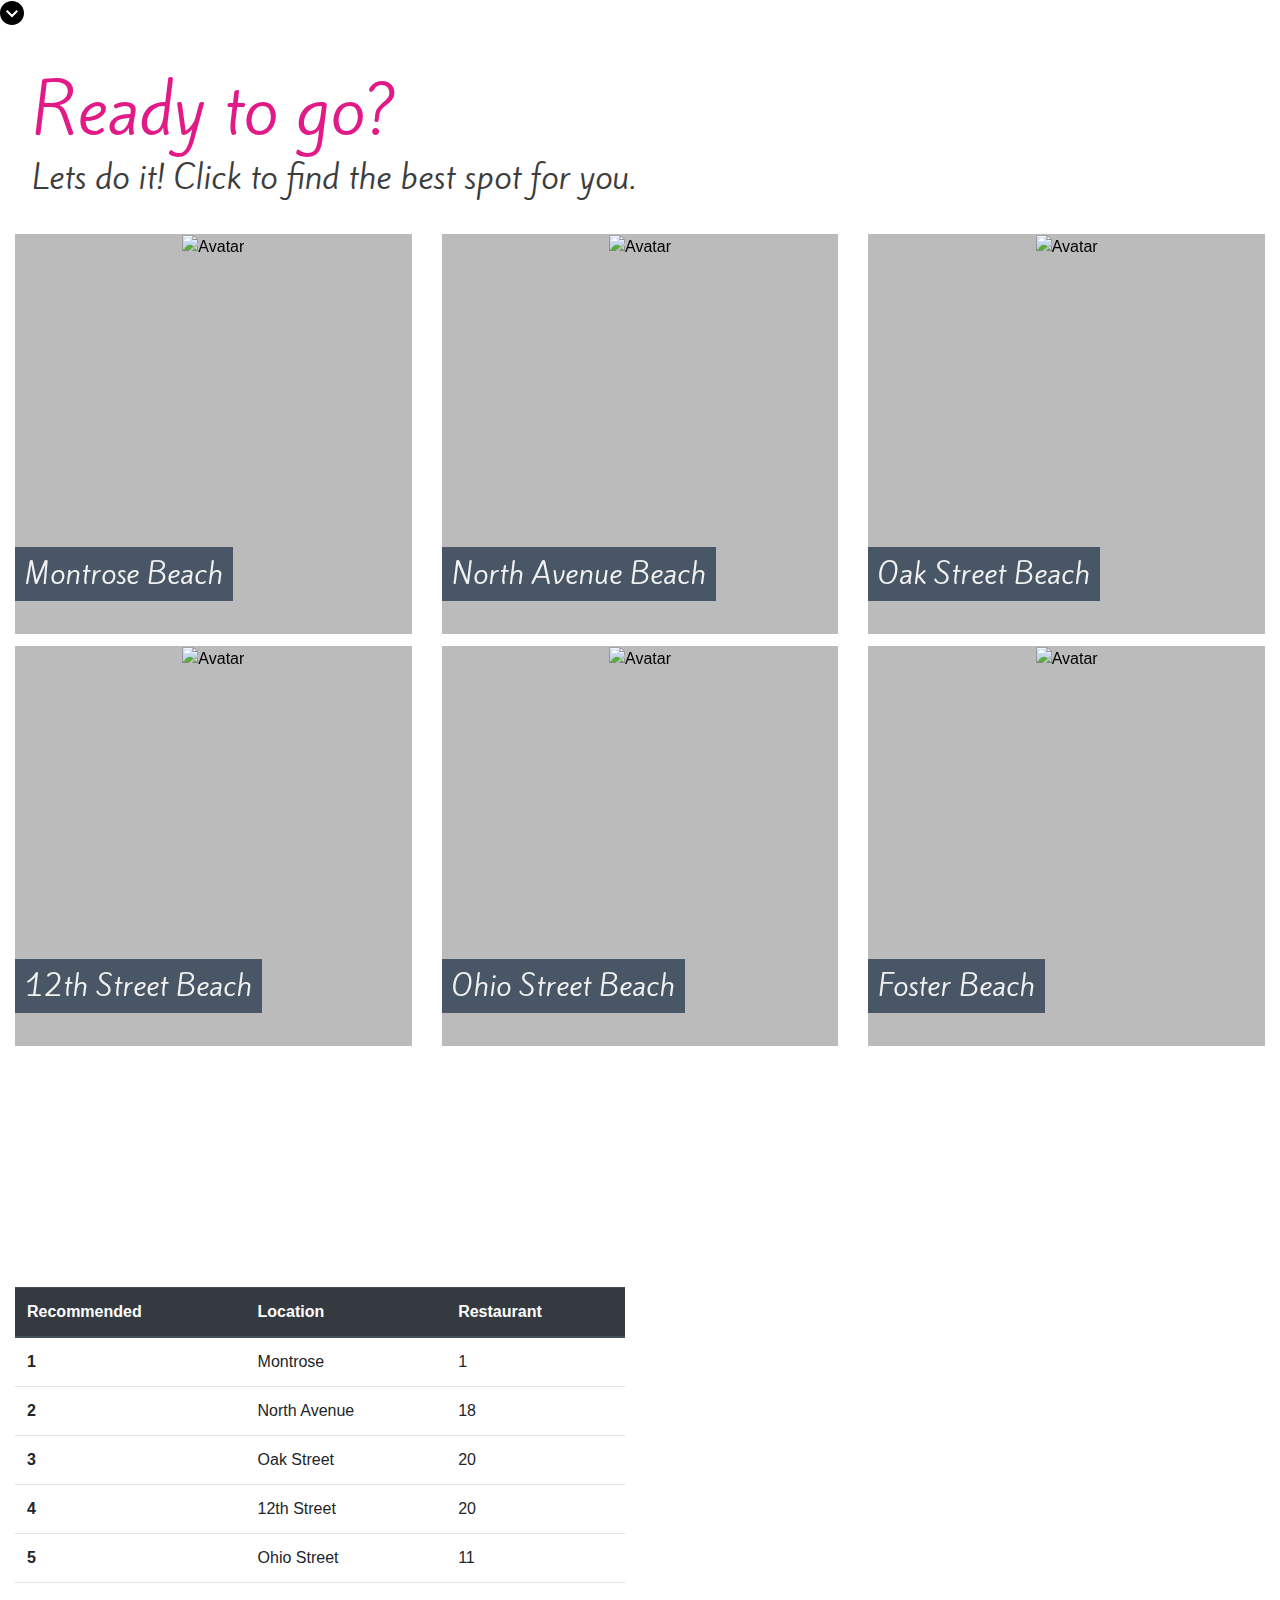
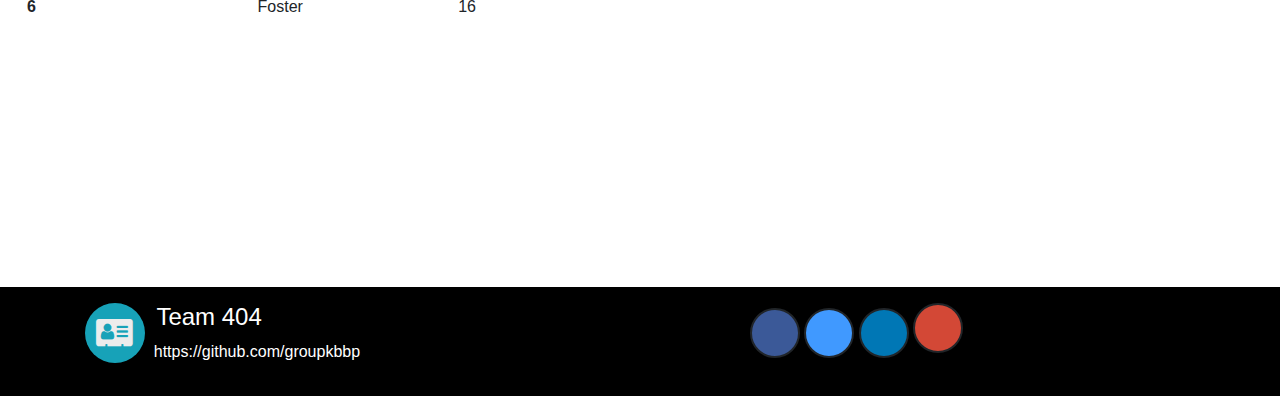
==== commit cd0b7205: "Merge pull request #5 from groupkbbp/development" ====
--- a/index.html
+++ b/index.html
@@ -2,223 +2,329 @@
 <html lang="en">
 
 <head>
-  <meta charset="UTF-8">
-  <meta name="viewport" content="width=device-width, initial-scale=1.0">
-  <meta http-equiv="X-UA-Compatible" content="ie=edge">
-  <link href="https://fonts.googleapis.com/css?family=Kite+One" rel="stylesheet">
-  <link rel="stylesheet" href="https://cdnjs.cloudflare.com/ajax/libs/foundation/6.5.3/css/foundation-float.css">
-  <link rel="stylesheet" href="https://stackpath.bootstrapcdn.com/bootstrap/4.3.1/css/bootstrap.min.css" integrity="sha384-ggOyR0iXCbMQv3Xipma34MD+dH/1fQ784/j6cY/iJTQUOhcWr7x9JvoRxT2MZw1T"
-    crossorigin="anonymous">
-  <script src="https://ajax.googleapis.com/ajax/libs/jquery/3.3.1/jquery.min.js"></script>
-  <script src="https://cdnjs.cloudflare.com/ajax/libs/popper.js/1.14.7/umd/popper.min.js" integrity="sha384-UO2eT0CpHqdSJQ6hJty5KVphtPhzWj9WO1clHTMGa3JDZwrnQq4sF86dIHNDz0W1"
-    crossorigin="anonymous"></script>
-  <script src="https://cdn.rawgit.com/nnattawat/flip/master/dist/jquery.flip.min.js"></script>
-  <link rel="stylesheet" href="Assets/style.css">
-
-  <!--<link rel ="stylesheet" href="Assets/style.scss">--->
-  <title>Beaches</title>
+    <meta charset="UTF-8">
+    <meta name="viewport" content="width=device-width, initial-scale=1.0">
+    <meta http-equiv="X-UA-Compatible" content="ie=edge">
+    <!-- Fonts -->
+    <link href="https://fonts.googleapis.com/css?family=Kite+One" rel="stylesheet">
+    <link href="//maxcdn.bootstrapcdn.com/font-awesome/4.2.0/css/font-awesome.min.css" rel="stylesheet">
+    <link rel="stylesheet" href="https://cdnjs.cloudflare.com/ajax/libs/foundation/6.5.3/css/foundation-float.css">
+    <link rel="stylesheet" href="https://stackpath.bootstrapcdn.com/bootstrap/4.3.1/css/bootstrap.min.css"
+        integrity="sha384-ggOyR0iXCbMQv3Xipma34MD+dH/1fQ784/j6cY/iJTQUOhcWr7x9JvoRxT2MZw1T" crossorigin="anonymous">
+    <script src="https://ajax.googleapis.com/ajax/libs/jquery/3.3.1/jquery.min.js"></script>
+    <script src="https://cdnjs.cloudflare.com/ajax/libs/popper.js/1.14.7/umd/popper.min.js"
+        integrity="sha384-UO2eT0CpHqdSJQ6hJty5KVphtPhzWj9WO1clHTMGa3JDZwrnQq4sF86dIHNDz0W1" crossorigin="anonymous">
+    </script>
+    <script src="https://cdn.rawgit.com/nnattawat/flip/master/dist/jquery.flip.min.js"></script>
+    <link rel="stylesheet" href="Assets/style.css">
+    <!-- Icons -->
+    <link rel="stylesheet" href="https://use.fontawesome.com/releases/v5.8.1/css/all.css"
+        integrity="sha384-50oBUHEmvpQ+1lW4y57PTFmhCaXp0ML5d60M1M7uH2+nqUivzIebhndOJK28anvf" crossorigin="anonymous">
+    <!-- Firebase -->
+    <script src="https://www.gstatic.com/firebasejs/5.11.0/firebase.js"></script>
+    <!-- Flexgrid -->
+    <link rel="stylesheet" href="https://cdnjs.cloudflare.com/ajax/libs/flexboxgrid/6.3.1/flexboxgrid.min.css"
+        type="text/css">
+    <!-- Moment-->
+    <script src="https://cdn.jsdelivr.net/momentjs/2.12.0/moment.min.js"></script>
+    <title>BB</title>
+    <style>
+        .flip-card {
+            width: 100% !important;
+            overflow: hidden !important;
+            margin-top: 1.5%;
+            margin-bottom: 1.5%;
+        }
+
+        .img-fluid {
+            width: 100% !important;
+            height: 100% !important;
+            transition-duration: 2s !important;
+        }
+
+        .img-fluid:hover {
+            transform: scale(1.2);
+
+        }
+    </style>
 </head>
 
 <body>
 
-
-  <div class="hero-full-screen">
-
-    <div class="top-content-section">
-
-      <ul class="menu menu-hover-lines">
-        <li class="active"><a href="#">Home</a></li>
-        <li><a href="#">Beaches</a></li>
-        <li><a href="#">Weather</a></li>
-        <li><a href="#">Transit</a></li>
-        <li><a href="#">Maps</a></li>
-      </ul>
-
+        <div class="bottom-content-section" data-magellan data-threshold="0">
+            <a href="#main-container-header"><svg xmlns="http://www.w3.org/2000/svg" width="24" height="24"
+                    viewBox="0 0 24 24">
+                    <path
+                        d="M24 12c0-6.627-5.373-12-12-12s-12 5.373-12 12 5.373 12 12 12 12-5.373 12-12zm-18.005-1.568l1.415-1.414 4.59 4.574 4.579-4.574 1.416 1.414-5.995 5.988-6.005-5.988z" />
+                </svg></a>
+        </div>
     </div>
-
-    <div class="middle-content-section">
-      <h1>Basic Beaches</h1>
-      <input type="search" name="search" placeholder="Search.." class="animated-search-form">
+    <!-- Primary Section -->
+    <div class="location" id="main-container-header">
+        <br><br>
+        <h2 id="location">Ready to go?</h2>
+        <h5 id="location-cont-1">Lets do it! Click to find the best spot for you. </h5>
+        <br>
+        <!-- <ul class="nav nav-pills">
+            <li class="nav-itme">
+                <a class="nav-link" href="#">Most Popular</a>
+            </li>
+            <li class="nav-itme">
+                <a class="nav-link" href="#">Best Conditions</a>
+            </li>
+        </ul> -->
     </div>
 
-    <div class="bottom-content-section" data-magellan data-threshold="0">
-      <a href="#main-content-section"><svg xmlns="http://www.w3.org/2000/svg" width="24" height="24" viewBox="0 0 24 24">
-          <path d="M24 12c0-6.627-5.373-12-12-12s-12 5.373-12 12 5.373 12 12 12 12-5.373 12-12zm-18.005-1.568l1.415-1.414 4.59 4.574 4.579-4.574 1.416 1.414-5.995 5.988-6.005-5.988z" /></svg></a>
+    <!-- BEACH 1---->
+    <div class="row center-xs" style="max-width: 100%; margin: 0">
+        <div class="col-xs-12 col-sm-8 col-md-6 col-lg-4">
+            <div class="flip-card" data-toggle="front" data-beach-id="1" data-beach-name="Montrose">
+                <div class="flip-card-inner">
+                    <div class="flip-card-front">
+                        <img src="https://d1yn1kh78jj1rr.cloudfront.net/image/thumbnail/HWdNSxjEzjch3hjal/[base64].jpg"
+                            class="img-fluid" alt="Avatar">
+                        <div class="caption" id="beach1">
+                            <h3>Montrose Beach</h3>
+                            <i class=" icon far fa-eye"></i>
+                        </div>
+                    </div>
+                    <div class="flip-card-back">
+                        <div id="watercond1">Condition of water</div>
+                        <div id="weatherMontrose"></div>
+                    </div>
+                </div>
+            </div>
+        </div>
+        <!-- BEACH 2---->
+        <div class="col-xs-12 col-sm-8 col-md-6 col-lg-4">
+            <div class="flip-card" data-toggle="front" data-beach-id="2" data-beach-name="NorthAve">
+                <div class="flip-card-inner">
+                    <div class="flip-card-front">
+                        <img src="https://windycitybeaches.weebly.com/uploads/7/0/8/1/7081676/3185026_orig.jpg"
+                            class="img-fluid" alt="Avatar">
+                        <div class="caption" id="beach2">
+                            <h3>North Avenue Beach</h3>
+                            <i class=" icon far fa-eye"></i>
+                        </div>
+                    </div>
+                    <div class="flip-card-back">
+                        <div id="watercond2">Condition of water</div>
+                        <div id="weatherNorthAve"></div>
+                    </div>
+                </div>
+            </div>
+        </div>
+
+        <!-- BEACH 3---->
+        <div class="col-xs-12 col-sm-8 col-md-6 col-lg-4">
+            <div class="flip-card" data-toggle="front" data-beach-id="3" data-beach-name="OakStreet">
+                <div class="flip-card-inner">
+                    <div class="flip-card-front">
+                        <img src="http://www.citylightsrentals.com/wp-content/uploads/Neighborhoods/Oak-St-Beach2-500X400.jpg"
+                            class="img-fluid" alt="Avatar">
+                        <div class="caption" id="beach2">
+                            <h3>Oak Street Beach</h3>
+                            <i class=" icon far fa-eye"></i>
+                        </div>
+                    </div>
+                    <div class="flip-card-back">
+                        <div id="watercond3">Condition of water</div>
+                        <div id="weatherOakStreet"></div>
+                    </div>
+                </div>
+            </div>
+        </div>
+
+        <!-- BEACH 4---->
+        <div class="col-xs-12 col-sm-8 col-md-6 col-lg-4">
+            <div class="flip-card" data-toggle="front" data-beach-id="4" data-beach-name="12thStreet">
+                <div class="flip-card-inner">
+                    <div class="flip-card-front">
+                        <img class="img-fluid"
+                            src="https://assets.simpleviewinc.com/simpleview/image/fetch/c_limit,q_75,w_1200/https://Chicago.simpleviewcrm.com/images/listings/original_12th-St-Beach.jpg"
+                            class="img-fluid" alt="Avatar">
+                        <div class="caption" id="beach2">
+                            <h3>12th Street Beach</h3>
+                            <i class=" icon far fa-eye"></i>
+                        </div>
+                    </div>
+                    <div class="flip-card-back">
+                        <div id="watercond4">Condition of water</div>
+                        <div id="weather12thStreet"></div>
+
+                    </div>
+                </div>
+            </div>
+        </div>
+
+        <!-- BEACH 5---->
+        <div class="col-xs-12 col-sm-8 col-md-6 col-lg-4">
+            <div class="flip-card" data-toggle="front" data-beach-id="5" data-beach-name="Ohio">
+                <div class="flip-card-inner">
+                    <div class="flip-card-front">
+                        <img src="https://s3-media2.fl.yelpcdn.com/bphoto/DE_U5gd5KFuy-mfPULdAyg/348s.jpg" alt="Avatar"
+                            class="img-fluid" alt="Avatar">
+                        <div class="caption" id="beach2">
+                            <h3>Ohio Street Beach</h3>
+                            <i class=" icon far fa-eye"></i>
+                        </div>
+                    </div>
+                    <div class="flip-card-back">
+                        <div id="watercond5">Condition of water</div>
+                        <div id="weatherOhio"></div>
+                    </div>
+                </div>
+            </div>
+        </div>
+
+        <!-- BEACH 6---->
+        <div class="col-xs-12 col-sm-8 col-md-6 col-lg-4">
+            <div class="flip-card" data-toggle="front" data-beach-id="6" data-beach-name="Foster">
+                <div class="flip-card-inner">
+                    <div class="flip-card-front">
+                        <img src="https://media-cdn.tripadvisor.com/media/photo-s/01/20/34/a0/foster-beach-with-edgewater.jpg"
+                            class="img-fluid" alt="Avatar">
+                        <div class="caption" id="fosterbeach">
+                            <h3>Foster Beach</h3>
+                            <i class=" icon far fa-eye"></i>
+                        </div>
+                    </div>
+                    <div class="flip-card-back">
+                        <div id="watercond6">Condition of water</div>
+                        <div id="weatherFoster"></div>
+                    </div>
+                </div>
+            </div>
+        </div>
     </div>
 
-  </div>
-
-  <div class="container-flow" id="main-content-section" data-magellan-target="main-content-section" style="width:100%">
-
-    <!-- ROW 1---->
-    <div class="row w-100" style="max-width:100rem" >
-      <div class="col-4">
-        <div class="flip-card"onclick="flip()" id="beach-2">
-          <div class="flip-card-inner">
-            <div class="flip-card-front">
-              <img src="https://d1yn1kh78jj1rr.cloudfront.net/image/thumbnail/HWdNSxjEzjch3hjal/[base64].jpg"
-                alt="Avatar" style="width:400px;height:400px;">
-              <div class="caption" id="beach2">
-                <h3>Montrose Beach</h3>
-              </div>
-            </div>
-            <div class="flip-card-back">
-              <div class="weather" id="weather-montrose" value="beach-conditions" style="width:400px;height:200px;">
-                <script type='text/javascript' src='https://darksky.net/widget/graph-bar/41.9636,-87.7476/us12/en.js?width=100%&height=400&title=Full Forecast&textColor=333333&bgColor=FFFFFF&transparency=false&skyColor=undefined&fontFamily=Default&customFont=&units=us&timeColor=333333&tempColor=333333&currentDetailsOption=true'></script>
-              </div>
-              <div class="maps" id="maps-oak" style="width:400px;height:200px;">
-              </div>
-            </div>
-          </div>
-        </div>
-        <div class="flip-card" onclick="flip()" id="beach-2">
-            <div class="flip-card-inner">
-              <div class="flip-card-front">
-                <img src="https://windycitybeaches.weebly.com/uploads/7/0/8/1/7081676/3185026_orig.jpg" class="img-fluid"
-                  alt="Avatar" style="width:400px;height:400px;">
-                <div class="caption" id="beach2">
-                  <h3>North Avenue Beach</h3>
-                </div>
-              </div>
-              <div class="flip-card-back">
-                <div class="weather" id="weather-oak" value="beach-conditions" style="width:400px;height:200px;">
-                  <script type='text/javascript' src='https://darksky.net/widget/graph-bar/41.9185,-87.628/us12/en.js?width=100%&height=400&title=Full Forecast&textColor=333333&bgColor=FFFFFF&transparency=false&skyColor=undefined&fontFamily=Default&customFont=&units=us&timeColor=333333&tempColor=333333&currentDetailsOption=true'></script>
-                </div>
-              </div>
-            </div>
-          </div>
-      </div>
-      <div class="col-4">
-        <div class="flip-card" onclick="flip()"id="beach-2" value="OakStreet">
-          <div class="flip-card-inner">
-            <div class="flip-card-front">
-              <img src="http://www.citylightsrentals.com/wp-content/uploads/Neighborhoods/Oak-St-Beach2-500X400.jpg"
-                alt="Avatar" style="width:400px;height:400px;">
-              <div class="caption" id="beach2">
-                <h3>Oak Street Beach</h3>
-              </div>
-            </div>
-            <div class="flip-card-back">
-              <div id="watercond">Text</div>
-              <div class="weather" id="weather-oak" value="OakStreet" style="width:400px;height:200px;">
-                <script type='text/javascript' src='https://darksky.net/widget/graph-bar/41.9029,-87.6227/us12/en.js?width=100%&height=400&title=Full Forecast&textColor=333333&bgColor=FFFFFF&transparency=false&skyColor=undefined&fontFamily=Default&customFont=&units=us&timeColor=333333&tempColor=333333&currentDetailsOption=true'></script>
-              </div>
-            </div>
-          </div>
-        </div>
-        <div class="flip-card"onclick="flip()" id="beach-2">
-            <div class="flip-card-inner">
-              <div class="flip-card-front">
-                <img class="img-fluid" src="[data-uri]"
-                  alt="Avatar" style="width:400px;height:400px;">
-                <div class="caption" id="beach2">
-                  <h3>12th Street Beach</h3>
-                </div>
-              </div>
-              <div class="flip-card-back">
-                <div class="weather" id="weather-12" value="beach-conditions" style="width:400px;height:200px;">
-                  <script id="tester" type='text/javascript' src='https://darksky.net/widget/graph-bar/41.8637,-87.6075/us12/en.js?width=100%&height=400&title=FullForecast&textColor=333333&bgColor=FFFFFF&transparency=false&skyColor=undefined&fontFamily=Default&customFont=&units=us&timeColor=333333&tempColor=333333&currentDetailsOption=true'></script>
-                </div>
-              </div>
-            </div>
-          </div>
-        </div>
-        <div class="col-4">
-     
-            <iframe width="500" height="1000" frameborder="0" style="border:0" src="https://www.google.com/maps/embed/v1/search?q=Chicago%20Beachers&key=AIzaSyDQUzAUZX_8MqKnkg5Ejiw-yWaRW3WoP9k"
-              allowfullscreen></iframe>
-        </div>
-      </div>
-      </div>
-     
-     
-
-    <!--Maps Section -->
-
-
-
-    <!-- ROW 2---->
-    <!-- <div class="row" style="max-width:100rem">
-      <div class="col-4">
-        <div class="flip-card" onclick="flip()" id="beach-2">
-          <div class="flip-card-inner">
-            <div class="flip-card-front">
-              <img src="https://windycitybeaches.weebly.com/uploads/7/0/8/1/7081676/3185026_orig.jpg" class="img-fluid"
-                alt="Avatar" style="width:500px;height:400px;">
-              <div class="caption" id="beach2">
-                <h3>North Avenue Beach</h3>
-              </div>
-            </div>
-            <div class="flip-card-back">
-              <div class="weather" id="weather-oak" value="beach-conditions" style="width:500px;height:200px;">
-                <script type='text/javascript' src='https://darksky.net/widget/graph-bar/41.9185,-87.628/us12/en.js?width=100%&height=400&title=Full Forecast&textColor=333333&bgColor=FFFFFF&transparency=false&skyColor=undefined&fontFamily=Default&customFont=&units=us&timeColor=333333&tempColor=333333&currentDetailsOption=true'></script>
-              </div>
-            </div>
-          </div>
-        </div>
-      </div> -->
-      <!-- <div class="col-4">
-        <div class="flip-card"onclick="flip()" id="beach-2">
-          <div class="flip-card-inner">
-            <div class="flip-card-front">
-              <img class="img-fluid" src="[data-uri]"
-                alt="Avatar" style="width:500px;height:400px;">
-              <div class="caption" id="beach2">
-                <h3>12th Street Beach</h3>
-              </div>
-            </div>
-            <div class="flip-card-back">
-              <div class="weather" id="weather-12" value="beach-conditions" style="width:500px;height:200px;">
-                <script id="tester" type='text/javascript' src='https://darksky.net/widget/graph-bar/41.8637,-87.6075/us12/en.js?width=100%&height=400&title=FullForecast&textColor=333333&bgColor=FFFFFF&transparency=false&skyColor=undefined&fontFamily=Default&customFont=&units=us&timeColor=333333&tempColor=333333&currentDetailsOption=true'></script>
-              </div>
-            </div>
-          </div>
-        </div>
-      </div>
+    <!-- Secondary Section -->
+    <div class="food">
+        <br><br>
+        <h2 id="food">Hungry?</h2>
+        <h5 id="food-cont-1" style="margin-bottom: 4%">Find place to grab a bite.</h5>
+        <!-- Table Div -->
+        <div class="row center-xs" style="max-width: 100%; margin: 0">
+            <div class="col-xs-12 col-md-6">
+                <div class="table-responsive" style="width: 100%;height: 100%; overflow: hidden">
+                    <table class="table table-hover" style="margin-bottom:0">
+                        <thead class="thead-dark" style="border: 0;">
+                            <tr>
+                                <th scope="col">Recommended</th>
+                                <th scope="col">Location</th>
+                                <th scope="col">Restaurant</th>
+                            </tr>
+                        </thead>
+                        <tbody>
+                            <tr class="tr" data-value="Montrose">
+                                <th scope="row">1</th>
+                                <td>Montrose</td>
+                                <td>1</td>
+                            </tr>
+                            <tr class="tr" data-value="NorthAve">
+                                <th scope="row">2</th>
+                                <td>North Avenue</td>
+                                <td>18</td>
+                            </tr>
+                            <tr class="tr" data-value="OakStreet">
+                                <th scope="row">3</th>
+                                <td>Oak Street</td>
+                                <td>20</td>
+                            </tr>
+                            <tr class="tr" data-value="12thStreet">
+                                <th scope="row">4</th>
+                                <td>12th Street</td>
+                                <td>20</td>
+                            </tr>
+                            <tr class="tr" data-value="Ohio">
+                                <th scope="row">5</th>
+                                <td>Ohio Street</td>
+                                <td>11</td>
+                            </tr>
+                            <tr class="tr" data-value="Foster">
+                                <th scope="row">6</th>
+                                <td>Foster</td>
+                                <td>16</td>
+                            </tr>
+                        </tbody>
+                    </table>
+                </div>
+            </div>
+            <!-- Table Div -->
+            <div class="col-xs-12 col-md-6">
+                <div id="map" style="width: 100%; height: 100%">
+                    <!-- <script src="https://maps.googleapis.com/maps/api/js?key=AIzaSyC3hlgmbtMv17fKGQUCwDxzrzZWfChi25A">
+                    </script>
+                    <script>
+                        var map = new google.maps.Map(document.getElementById('map'), {
+                            center: {
+                                lat: 41.8781,
+                                lng: -87.6298
+                            },
+                            zoom: 10,
+                            disableDefaultUI: true,
+                            zoomControl: true,
+                            streetViewControl: true
+                        });
+                    </script> -->
+                </div>
+            </div>
+        </div>
     </div>
-  </div> -->
-
-  <!-- map section -->
-  <div class="contatiner-fluid">
-    <div class="row">
-      <div class="col-sm-12">
-
-      </div>
-    </div>
-
-
-
-
-
-
-
-  
-
-
-
-
-
-
-
-
-
-
-
-    
-    <script src="/Assets/js/weatherAPI.js"></script>
+
+
+    <!-- Footer -->
+    <footer>
+        <div class="container-fluid bg-primary py-3">
+            <div class="container">
+                <div class="row">
+                    <div class="col-md-7">
+                        <div class="row py-0">
+                            <div class="col-sm-1 hidden-md-down">
+                                <a class="bg-circle bg-info" href="#">
+                                    <i class="fa fa-2x fa-fw fa-address-card" aria-hidden="true "></i>
+                                </a>
+                            </div>
+                            <div class="col-sm-11 text-white">
+                                <div>
+                                    <h4 id="team-header">Team 404</h4>
+                                    <p>   </span>https://github.com/groupkbbp</p>
+                                </div>
+                            </div>
+                        </div>
+                    </div>
+                    <div class="col-md-5">
+                        <div class="d-inline-block">
+                            <div class="bg-circle-outline d-inline-block" style="background-color:#3b5998">
+                                <a href="https://www.facebook.com/"><i class="fab fa-2x fa-fw fa-facebook-square"></i>
+                                </a>
+                            </div>
+                            <div class="bg-circle-outline d-inline-block" style="background-color:#4099FF">
+                                <a href="https://twitter.com/">
+                                    <i class="fab fa-2x fa-fw  fa-twitter-square"></i></a>
+                            </div>
+
+                            <div class="bg-circle-outline d-inline-block" style="background-color:#0077B5">
+                                <a href="https://github.com/groupkbbp">
+                                    <i class="fab fa-2x fa-fw fa-github-square"></i></a>
+                            </div>
+                            <div class="bg-circle-outline d-inline-block" style="background-color:#d34836">
+                                <a href="https://www.google.com/">
+                                    <i class="fas fa-2x fa-fw fa-volleyball-ball"></i></a>
+                            </div>
+                        </div>
+                    </div>
+                </div>
+            </div>
+        </div>
+    </footer>
+
+    <!-- SOURCES---->
+    <script src="/Assets/js/API.js"></script>
     <script src="/Assets/js/flipcards.js"></script>
+    <script src="/Assets/js/firebase.js"></script>
     <script src="/app.js"></script>
-
-
-
-
-
-
-
-
-
-
-
 </body>
 
-</html>+</html>
+
--- a/Assets/style.css
+++ b/Assets/style.css
@@ -1,313 +1,487 @@
-
 .hero-full-screen {
-    height: 100vh;
-    display: -webkit-flex;
-    display: -ms-flexbox;
-    display: flex;
-    -webkit-flex-direction: column;
-        -ms-flex-direction: column;
-            flex-direction: column;
-    -webkit-align-items: center;
-        -ms-flex-align: center;
-            align-items: center;
-    -webkit-justify-content: space-between;
-        -ms-flex-pack: justify;
-            justify-content: space-between;
-    background: url("https://d12dkjq56sjcos.cloudfront.net/pub/media/wysiwyg/chicago/01-city-landing/View-Of-Chicago-Oak-St-Beach-Lake-Michigan.jpg") center center no-repeat;
-    background-size: cover;
-  }
-
-  h1{
-    font-family: 'Kite One', sans-serif;
-    font-size: 125px;
-  }
-  
-  .hero-full-screen .middle-content-section {
-    text-align: center;
-    color: #fefefe;
-  }
-  
-  .hero-full-screen .top-content-section {
-    width: 100%;
-  }
-  
-  .hero-full-screen .bottom-content-section {
-    padding: 1rem;
-  }
-  
-  .hero-full-screen .bottom-content-section svg {
-    height: 3.75rem;
-    width: 3.75rem;
-    fill: #fefefe;
-  }
-  
-  .hero-full-screen .top-bar {
-    background: transparent;
-  }
-  
-  .hero-full-screen .top-bar .menu {
-    background: transparent;
-  }
-  
-  .hero-full-screen .top-bar .menu-text {
-    color: #fefefe;
-  }
-  
-  .hero-full-screen .top-bar .menu li {
-    display: -webkit-flex;
-    display: -ms-flexbox;
-    display: flex;
-    -webkit-align-items: center;
-        -ms-flex-align: center;
-            align-items: center;
-  }
-  
-  .hero-full-screen .top-bar .menu a {
-    color: #fefefe;
-    font-weight: bold;
-  }
+  height: 100vh;
+  display: -webkit-flex;
+  display: -ms-flexbox;
+  display: flex;
+  -webkit-flex-direction: column;
+      -ms-flex-direction: column;
+          flex-direction: column;
+  -webkit-align-items: center;
+      -ms-flex-align: center;
+          align-items: center;
+  -webkit-justify-content: space-between;
+      -ms-flex-pack: justify;
+          justify-content: space-between;
+  background: url("https://d12dkjq56sjcos.cloudfront.net/pub/media/wysiwyg/chicago/01-city-landing/View-Of-Chicago-Oak-St-Beach-Lake-Michigan.jpg") center center no-repeat;
+  background-size: cover;
+  
+}
+
+h1{
+  font-family: 'Kite One', sans-serif;
+  font-size: 15vh;
+}
+
+.hero-full-screen .middle-content-section {
+  text-align: center;
+  color: #fefefe;
+}
+
+.hero-full-screen .top-content-section {
+  width: 100%;
+}
+
+.hero-full-screen .bottom-content-section {
+  padding: 1rem;
+}
+
+.hero-full-screen .bottom-content-section svg {
+  height: 3.75rem;
+  width: 3.75rem;
+  fill: #fefefe;
+}
+
+.hero-full-screen .top-bar {
+  background: transparent;
+}
+
+.hero-full-screen .top-bar .menu {
+  background: transparent;
+}
+
+.hero-full-screen .top-bar .menu-text {
+  color: #fefefe;
+}
+
+.hero-full-screen .top-bar .menu li {
+  display: -webkit-flex;
+  display: -ms-flexbox;
+  display: flex;
+  -webkit-align-items: center;
+      -ms-flex-align: center;
+          align-items: center;
+}
+
+.hero-full-screen .top-bar .menu a {
+  color: #fefefe;
+  font-weight: bold;
+}
 
 
 .animated-search-form[type=search] {
-  width: 10rem;
-  border: 0.125rem solid #e6e6e6;
-  box-shadow: 0 0 3.125rem rgba(0, 0, 0, 0.18);
-  border-radius: 10px;
-  background-image: url("//image.ibb.co/i7NbrQ/search_icon_15.png");
-  background-position: 0.625rem 0.625rem;
-  background-repeat: no-repeat;
-  padding: 0.75rem 1.25rem 0.75rem 2rem;
-  transition: width 0.4s ease-in-out;
+width: 10rem;
+border: 0.125rem solid #e6e6e6;
+box-shadow: 0 0 3.125rem rgba(0, 0, 0, 0.18);
+border-radius: 10px;
+background-image: url("//image.ibb.co/i7NbrQ/search_icon_15.png");
+background-position: 0.625rem 0.625rem;
+background-repeat: no-repeat;
+padding: 0.75rem 1.25rem 0.75rem 2rem;
+transition: width 0.4s ease-in-out;
 }
 
 .animated-search-form[type=search]:focus {
-  width: 100%;
-}
-
-
-.menu-hover-lines {
-    text-align: center;
-    text-transform: uppercase;
-    font-weight: 500;
-    letter-spacing: 1px;
-    transition: all 0.35s ease;
-  }
-  
-  .menu-hover-lines li a {
-    padding: 0.75rem 0;
-    color: rgb(245, 239, 239);
-    position: relative;
-    margin-left: 1rem;
-  }
-  
-  .menu-hover-lines li:first-child a {
-    margin-left: 0;
-  }
-  
-  .menu-hover-lines li.active > a {
-    background-color: transparent;
-  }
-  
-  .menu-hover-lines a:before,
-  .menu-hover-lines a::after {
-    height: 3px;
-    position: absolute;
-    content: '';
-    transition: all 0.35s ease;
-    background-color: white;
-    width: 0;
-  }
-  
-  .menu-hover-lines a::before {
-    top: 0;
-    left: 0;
-  }
-  
-  .menu-hover-lines a::after {
-    bottom: 0;
-    right: 0;
-  }
-  
-  .menu-hover-lines a:hover,
-  .menu-hover-lines li.active > a {
-    color: white;
-    transition: all 0.35s ease;
-  }
-  
-  .menu-hover-lines a:hover::before,
-  .menu-hover-lines .active a::before,
-  .menu-hover-lines a:hover::after,
-  .menu-hover-lines .active a::after {
-    width: 100%;
-  }
-
-
-  #main-content-section{
-    margin-right: 25px;
-
-
-
-  }
-
-
-  .card{
-    bottom: 0;
-    left: 0;
-  }
+width: 100%;
+}
+.divclass{
+  background-color: green
+}
+.divclass2{
+  background-color: red
+}
+
+
+/* Main Container Section */
+
+#main-content-section{
+  margin-right: 25px;
+  margin-left:25px;
+  margin-bottom: 0;
+}
 
 .card{
   bottom: 0;
   left: 0;
 }
 
+.card{
+bottom: 0;
+left: 0;
+}
+
 
 
 .featured-image-block-grid-header {
-    margin-left: auto;
-    margin-right: auto;
+  margin-left: auto;
+  margin-right: auto;
+}
+
+.featured-image-block {
+  margin-bottom: 20px;
+}
+
+.featured-image-block .featured-image-block-title {
+  font-weight: 600;
+  margin-top: 10px;
+  text-transform: uppercase;
+  letter-spacing: 1px;
+  font-size: 1em;
+  color: #404040;
+}
+
+.featured-image-block a:hover p {
+  color: #1779ba;
+}
+
+
+.card-tabs .card-divider {
+  display: -webkit-flex;
+  display: -ms-flexbox;
+  display: flex;
+  -webkit-align-items: center;
+      -ms-flex-align: center;
+          align-items: center;
+  -webkit-justify-content: space-between;
+      -ms-flex-pack: justify;
+          justify-content: space-between;
+  padding: 15px 20px;
+}
+
+.card-tabs .card-divider h1, .card-tabs .card-divider h2, .card-tabs .card-divider h3, .card-tabs .card-divider h4, .card-tabs .card-divider h5, .card-tabs .card-divider h6 {
+  margin-bottom: 0;
+}
+
+.card-tabs .card-divider .fa {
+  position: relative;
+  margin-right: 0;
+}
+
+.card-tabs .tabs {
+  padding-top: 4px;
+}
+
+.card-tabs .tabs,
+.card-tabs .tabs a {
+  background: none;
+}
+
+.card-tabs .tabs a {
+  padding: 0;
+  margin: 0 10px;
+  font-size: 13px;
+  color: #8a8a8a;
+}
+
+.card-tabs .tabs a:hover,
+.card-tabs .tabs .is-active a {
+  color: #0a0a0a;
+}
+
+.card-tabs .tabs-panel {
+  padding: 0;
+}
+
+
+
+.caption h3 {
+  position: absolute;
+  bottom: 25px;
+  padding: 10px;
+  text-align: center;
+  color:#fff;
+  background: #2c3e50;
+  opacity:.8;
+  font-family: 'Kite One', sans-serif;
+  
+}
+
+.icon {
+  position: absolute;
+  right: 5px;
+  bottom:0px;
+  padding: 20px;
+  text-align: center;
+  color:#fff;
+
+}
+.flip {
+  background-color: transparent;
+  width: 400px;
+  height: 400px;
+  /* margin-left: auto;
+  display: flex;
+  border: 1px solid #f1f1f1; */
+  perspective: 1000px;
+}
+
+
+.card {
+  position: relative;
+  width: 100%;
+  height: 100%;
+  text-align: center;
+  transition: transform 0.8s;
+  transform-style: preserve-3d;
+}
+.front, .back  {
+position: absolute;
+width: 100%;
+height: 100%;
+/* display: flex; */
+backface-visibility: hidden;
+}
+/* .flip .card .face {
+width: 100%;
+height: 100%;
+position: absolute;
+display: flex;
+backface-visibility: hidden;
+} */
+
+ .front {
+  background-color: #bbb;
+  color: black;
+  z-index: 2;
+}
+.back {
+  background-color: dodgerblue;
+  color: white;
+  transform: rotateY(180deg);
+  z-index: 1;
+}
+
+.card.flipped {
+  transform: rotateY(180deg);
+}
+
+
+.flip-card {
+  background-color: transparent;
+  width: 400px;
+  height: 400px;
+  perspective: 1000px;
+  margin-top: 2em;
+  margin-bottom: 2em;
+  
+}
+
+.flip-card-inner {
+  position: relative;
+  width: 100%;
+  height: 100%;
+  text-align: center;
+  transition: transform 0.6s;
+  transform-style: preserve-3d;
+  box-shadow: 0 4px 8px 0 rgba(0,0,0,0.2);
+}
+
+.flip-card .flip-card-inner.flipped {
+  transform: rotateY(180deg);
+}
+
+.flip-card-front, .flip-card-back {
+  position: absolute;
+  width: 100%;
+  height: 100%;
+  backface-visibility: hidden;
+}
+
+.flip-card-front {
+  background-color: #bbb;
+  color: black;
+  z-index: 2;
+}
+
+.flip-card-back {
+  background-color: #2980b9;
+  color: white;
+  transform: rotateY(180deg);
+  z-index: 1;
+}
+
+
+/* Food Content Section */
+
+.food{
+  margin: 0;
+  margin-top: 1%; 
+  padding-bottom: 20%;
+  max-width: 100% !important; 
+  background-size: cover; 
+  background-image: url('https://parade.com/wp-content/uploads/2018/03/avocado-toast-eggs-bacon-ftr.jpg');
+
+}
+
+
+
+/* #hero-2{
+  background-image: url("https://parade.com/wp-content/uploads/2018/03/avocado-toast-eggs-bacon-ftr.jpg");
+  background-size: cover;
+  background-position: center center;
+  position: relative;
+  top:0;
+  bottom: 0;
+  z-index: -10;
+} */
+
+ /* #hero-2-overlay{
+  position: absolute;
+  background-color: rgba(0,0,0,0.5);
+  top:0;
+  bottom:0;
+  width:100%;
+  height:100%;
+  z-index: -5;
+}  */
+
+/* Headers */
+#location{
+  font-family: 'Kite One', sans-serif;
+  color: rgb(226, 26, 136);
+  text-align: left;
+  font-size: 4rem;
+  margin-left: 2rem;
+
+}
+#location-cont-1{
+font-family: 'Kite One', sans-serif;
+color:  rgb(61, 61, 61);
+font-size: 2rem;
+margin-left: 2rem;
+}
+
+#food{
+    font-family: 'Kite One', sans-serif;
+    color: white;
+    text-align: left;
+    font-size: 4rem;
+    margin-left: 2rem;
+
   }
-  
-  .featured-image-block {
-    margin-bottom: 20px;
-  }
-  
-  .featured-image-block .featured-image-block-title {
-    font-weight: 600;
-    margin-top: 10px;
-    text-transform: uppercase;
-    letter-spacing: 1px;
-    font-size: 1em;
-    color: #404040;
-  }
-  
-  .featured-image-block a:hover p {
-    color: #1779ba;
-  }
-
-
-.card-tabs .card-divider {
-    display: -webkit-flex;
-    display: -ms-flexbox;
-    display: flex;
-    -webkit-align-items: center;
-        -ms-flex-align: center;
-            align-items: center;
-    -webkit-justify-content: space-between;
-        -ms-flex-pack: justify;
-            justify-content: space-between;
-    padding: 15px 20px;
-  }
-  
-  .card-tabs .card-divider h1, .card-tabs .card-divider h2, .card-tabs .card-divider h3, .card-tabs .card-divider h4, .card-tabs .card-divider h5, .card-tabs .card-divider h6 {
-    margin-bottom: 0;
-  }
-  
-  .card-tabs .card-divider .fa {
-    position: relative;
-    margin-right: 0;
-  }
-  
-  .card-tabs .tabs {
-    padding-top: 4px;
-  }
-  
-  .card-tabs .tabs,
-  .card-tabs .tabs a {
-    background: none;
-  }
-  
-  .card-tabs .tabs a {
-    padding: 0;
-    margin: 0 10px;
-    font-size: 13px;
-    color: #8a8a8a;
-  }
-  
-  .card-tabs .tabs a:hover,
-  .card-tabs .tabs .is-active a {
-    color: #0a0a0a;
-  }
-  
-  .card-tabs .tabs-panel {
-    padding: 0;
-  }
-  
-  
-  .flip-card {
-    background-color: transparent;
-    width: 400px;
-    height: 400px;
-    margin-left: auto;
-    border: 1px solid #f1f1f1;
-    perspective: 1000px; /* Remove this if you don't want the 3D effect */
-  }
-  
-  /* This container is needed to position the front and back side */
-  .flip-card-inner {
-    position: relative;
-    width: 100%;
-    height: 100%;
-    text-align: center;
-    transition: transform 0.8s;
-    transform-style: preserve-3d;
-  }
-  
-  /* Do an horizontal flip when you move the mouse over the flip box container */
-  .flip-card:hover .flip-card-inner {
-    transform: rotateY(-180deg);
-  }
-  
-  /* Position the front and back side */
-  .flip-card-front, .flip-card-back {
-    position: absolute;
-    width: 100%;
-    height: 100%;
-    backface-visibility: hidden;
-  }
-  
-  /* Style the front side (fallback if image is missing) */
-  .flip-card-front {
-    background-color: #bbb;
-    color: black;
-  }
-  
-  /* Style the back side */
-  .flip-card-back {
-    background-color: dodgerblue;
-    color: white;
-    transform: rotateY(180deg);
-  }
-  .flip-card .fliped{
-    transform: rotateY(-180deg);
-  }
-
-  .row{
-    width: 100%;
-  }
-  
-
- 
-  .caption h3 {
-    position: absolute;
-    bottom: 25px;
-    padding: 10px;
-    text-align: center;
-    color:#fff;
-    background: #2c3e50;
-    opacity:.8;
-    font-family: 'Kite One', sans-serif;
-    
-  }
-
-
-
-  
-
-  
-  
-
-  
-  
-
-
-
+#food-cont-1{
+  font-family: 'Kite One', sans-serif;
+  color: white;
+  font-size: 2rem;
+  margin-left: 2rem;
+}
+
+
+
+/* footer */
+
+.header-font {
+  font-family: "Josefin Slab","Helvetica Neue",Helvetica,Arial,sans-serif;
+  color: #fd1506;
+}
+.fa-facebook{
+    color:#3b5998;
+}
+.fa-linkedin{
+    color:#0077B5;
+}
+.fa-twitter{
+    color:#4099FF;
+}
+.fa-google{
+    color:#d34836;
+}
+.bg-primary {
+ background-color: #000 !important;
+}
+
+.bg-circle
+{
+  display: inline-block;
+  width: 60px;
+  height: 60px;
+  padding: 14px 4px;
+  color: #ececec;
+  text-align: center;
+  border-radius: 50%;
+}
+
+.bg-circle-outline
+{
+  width: 50px;
+  height: 50px;
+  color:smoke;
+  padding: 8px 2px;
+  border: 2px solid;
+  border-color: smoke;
+  border-radius: 50%;
+}
+
+
+.bg-circle a, a:hover, .media a:focus
+{
+  text-decoration: none !important;
+  outline: none;
+  color: #ececec;
+}
+.bg-circle-outline a, a:hover, .media a:focus
+{
+  text-decoration: none !important;
+  outline: none;
+  color: #ececec;
+}
+.footer {
+	background: #EDEFF1;
+	height: auto;
+	padding-bottom: 30px;
+	position: relative;
+	width: 100%;
+	border-bottom: 1px solid #CCCCCC;
+	border-top: 1px solid #DDDDDD;
+}
+.footer p {
+	margin: 0;
+}
+.footer img {
+	max-width: 100%;
+}
+.footer h3 {
+	border-bottom: 1px solid #BAC1C8;
+	color: #54697E;
+	font-size: 18px;
+	font-weight: 600;
+	line-height: 27px;
+	padding: 40px 0 10px;
+	text-transform: uppercase;
+}
+.footer ul {
+	font-size: 13px;
+	list-style-type: none;
+	margin-left: 0;
+	padding-left: 0;
+	margin-top: 15px;
+	color: #7F8C8D;
+}
+.footer ul li a {
+	padding: 0 0 5px 0;
+	display: block;
+}
+.footer a {
+	color: #78828D
+}
+#team-header{
+  margin-left:1rem;
+}
+
+
+
+
+
+
+
+
+
+
+
+  
+  
+
+  
+  
+
+
+
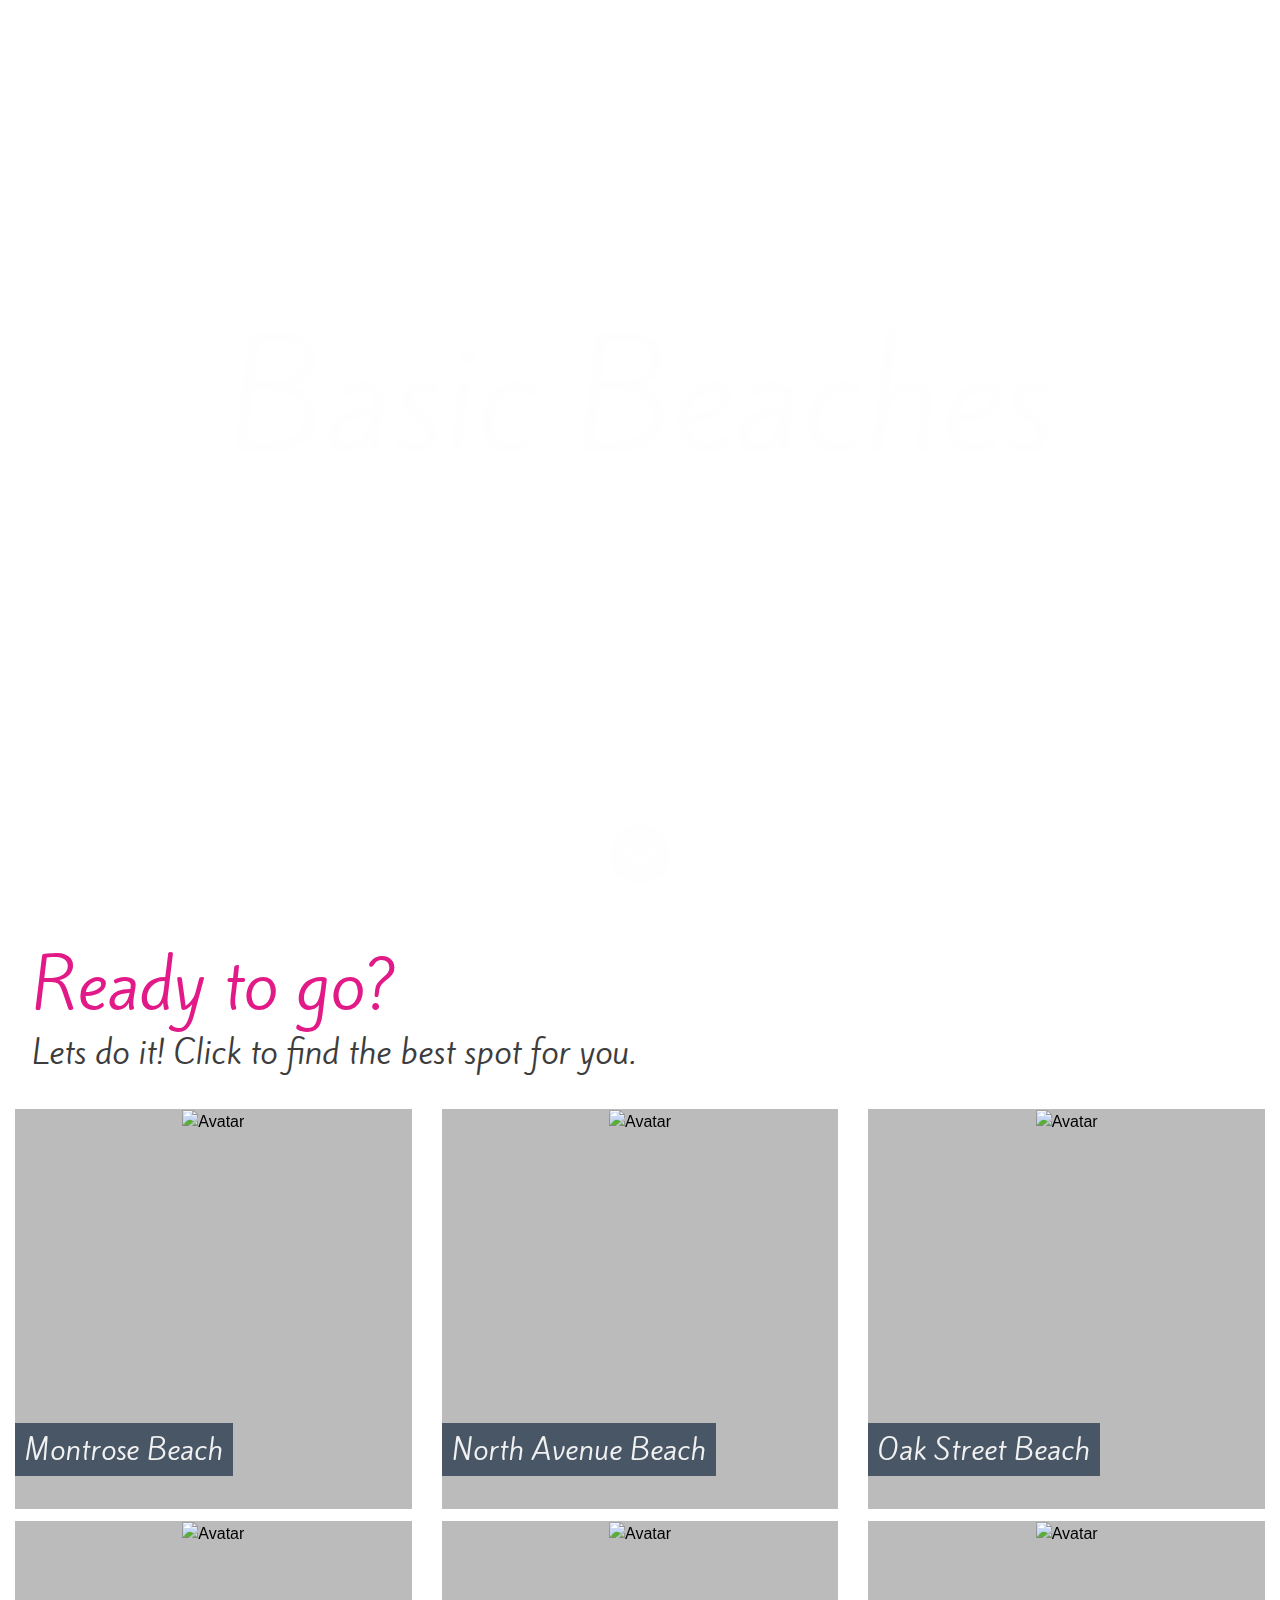
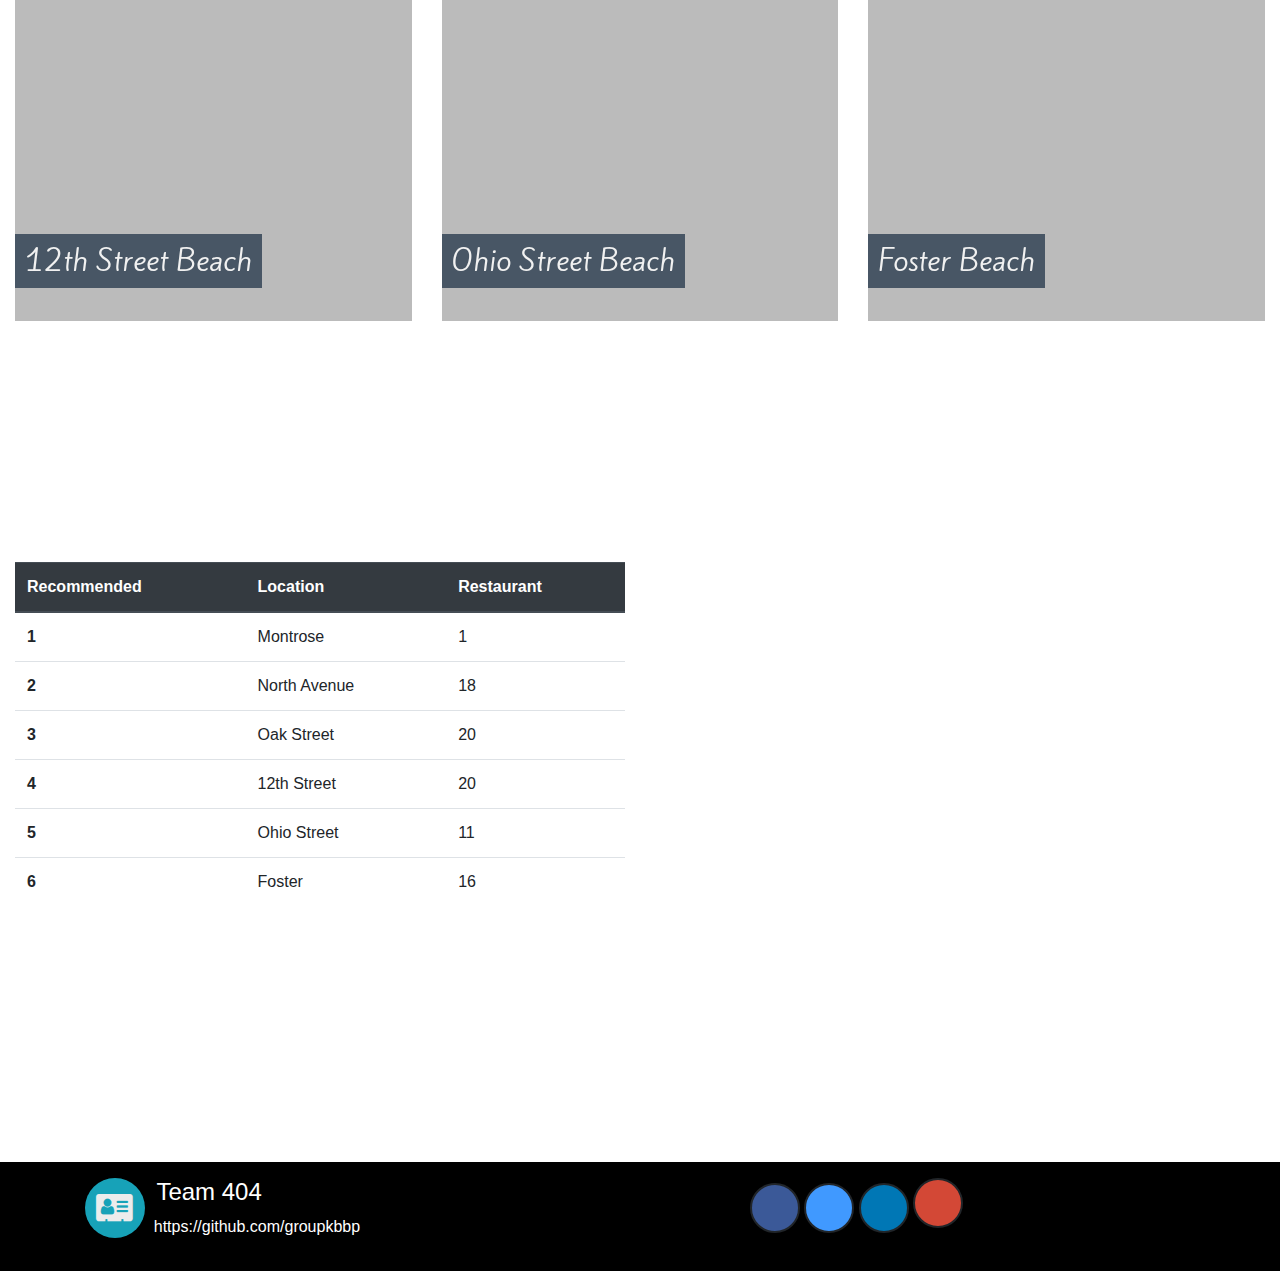
==== commit d6072155: "Add files via upload" ====
--- a/index.html
+++ b/index.html
@@ -51,6 +51,12 @@
 
 <body>
 
+    <!-- Masthead---->
+    <div class="hero-full-screen">
+        <div class="top-content-section"></div>
+        <div class="middle-content-section">
+            <h1>Basic Beaches</h1>
+        </div>
         <div class="bottom-content-section" data-magellan data-threshold="0">
             <a href="#main-container-header"><svg xmlns="http://www.w3.org/2000/svg" width="24" height="24"
                     viewBox="0 0 24 24">
@@ -272,7 +278,6 @@
         </div>
     </div>
 
-
     <!-- Footer -->
     <footer>
         <div class="container-fluid bg-primary py-3">
@@ -326,5 +331,4 @@
     <script src="/app.js"></script>
 </body>
 
-</html>
-
+</html>